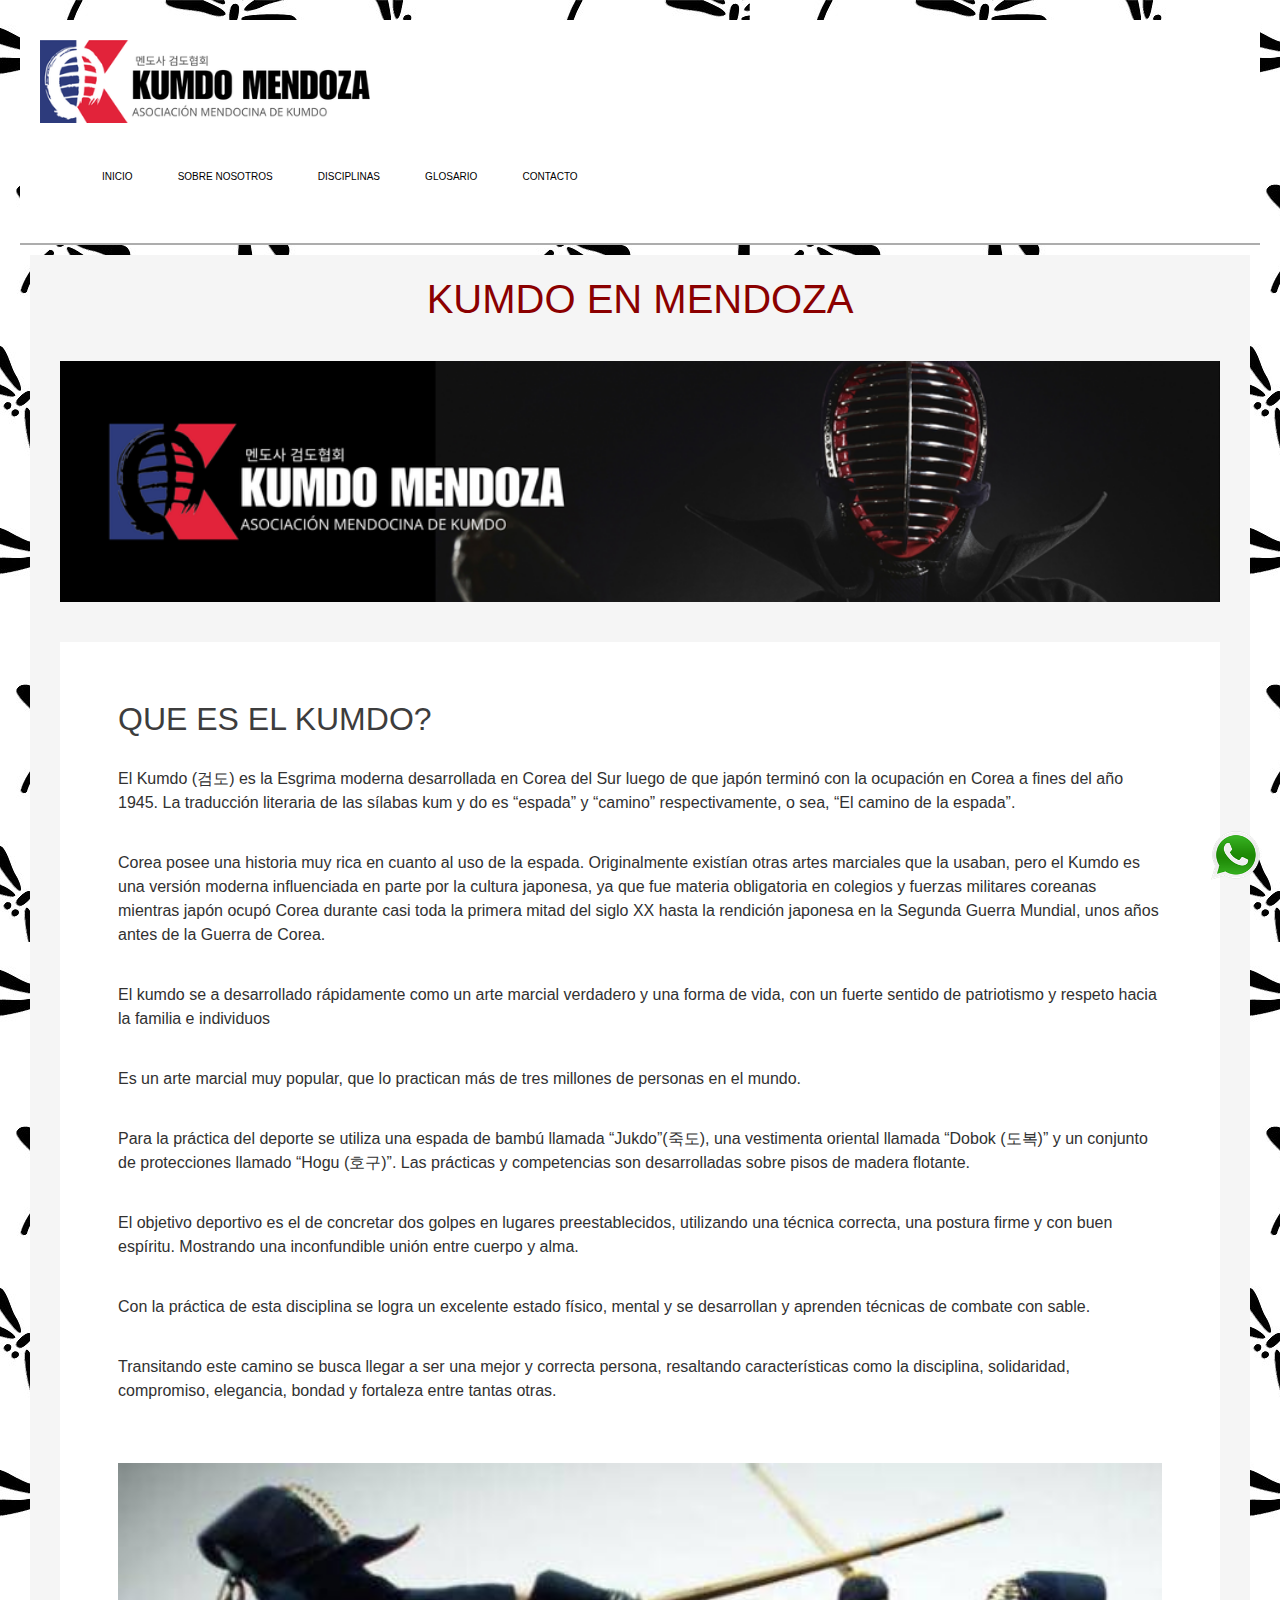
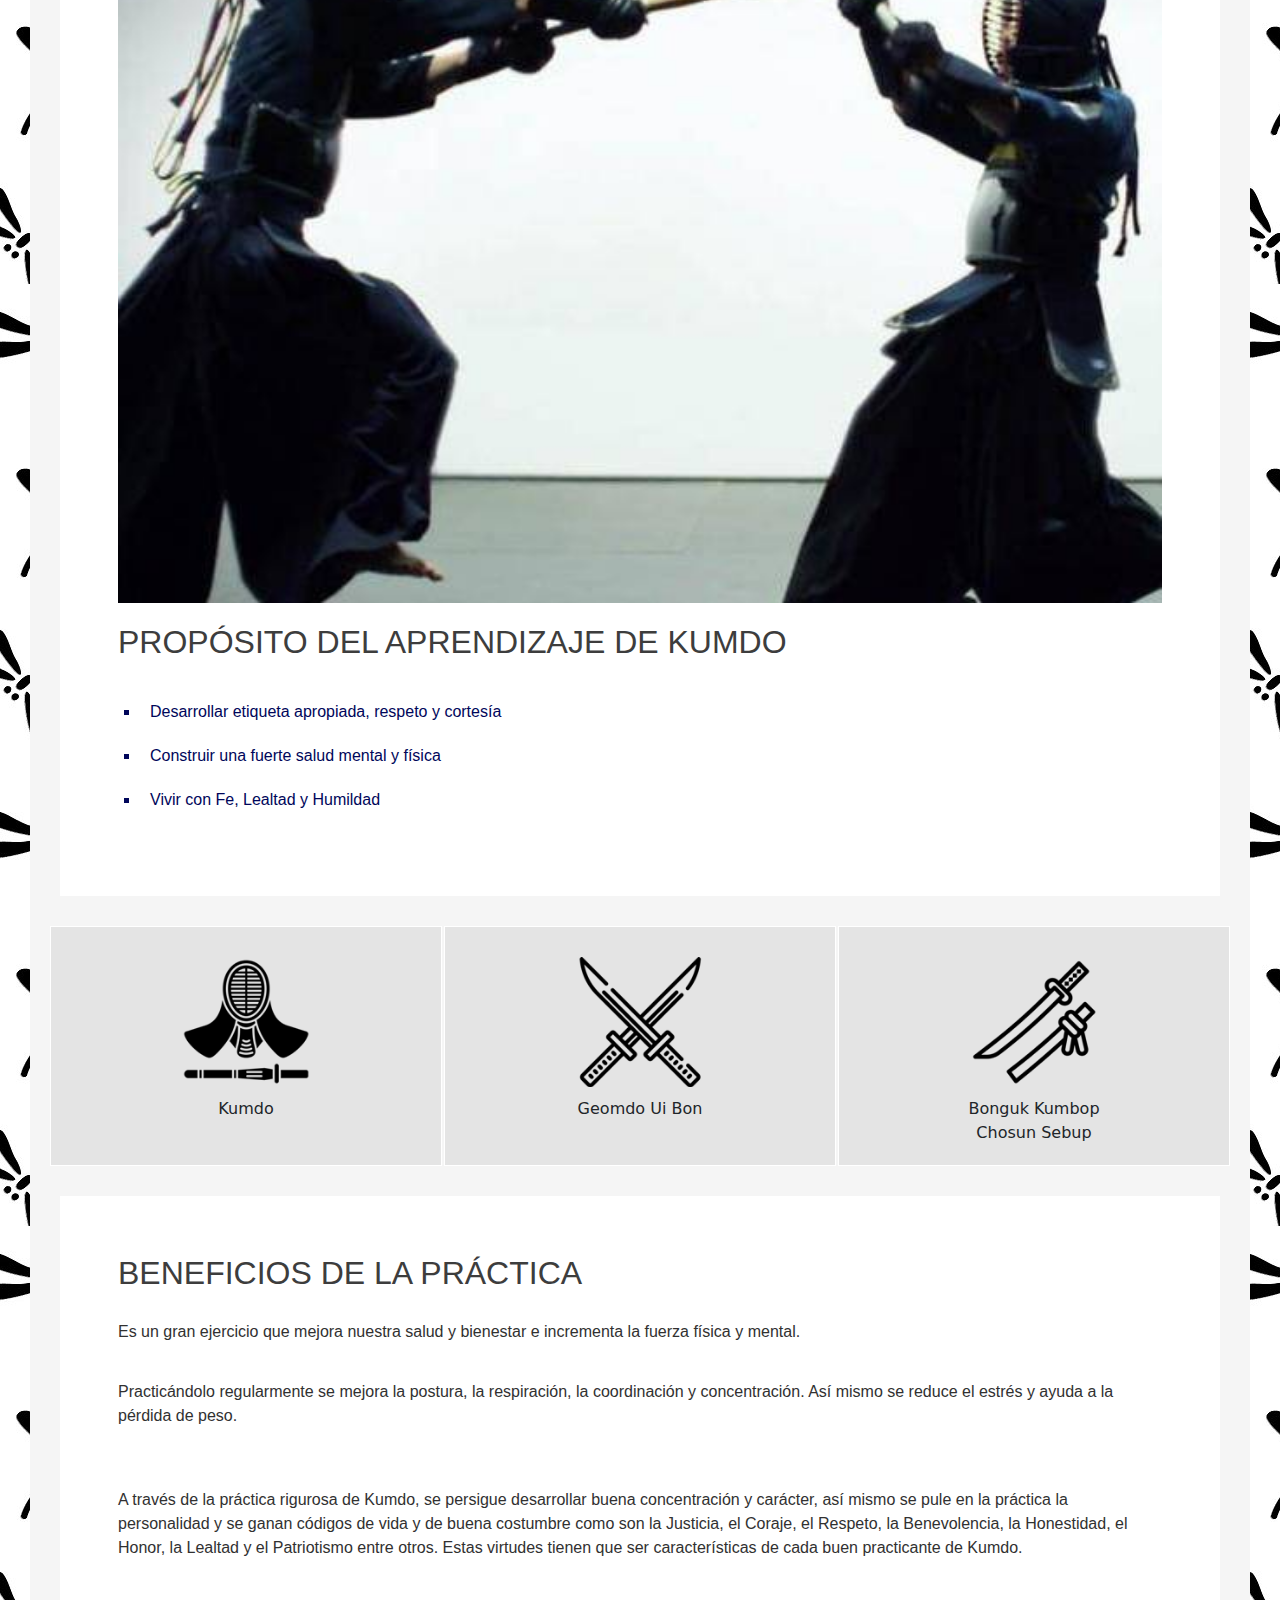
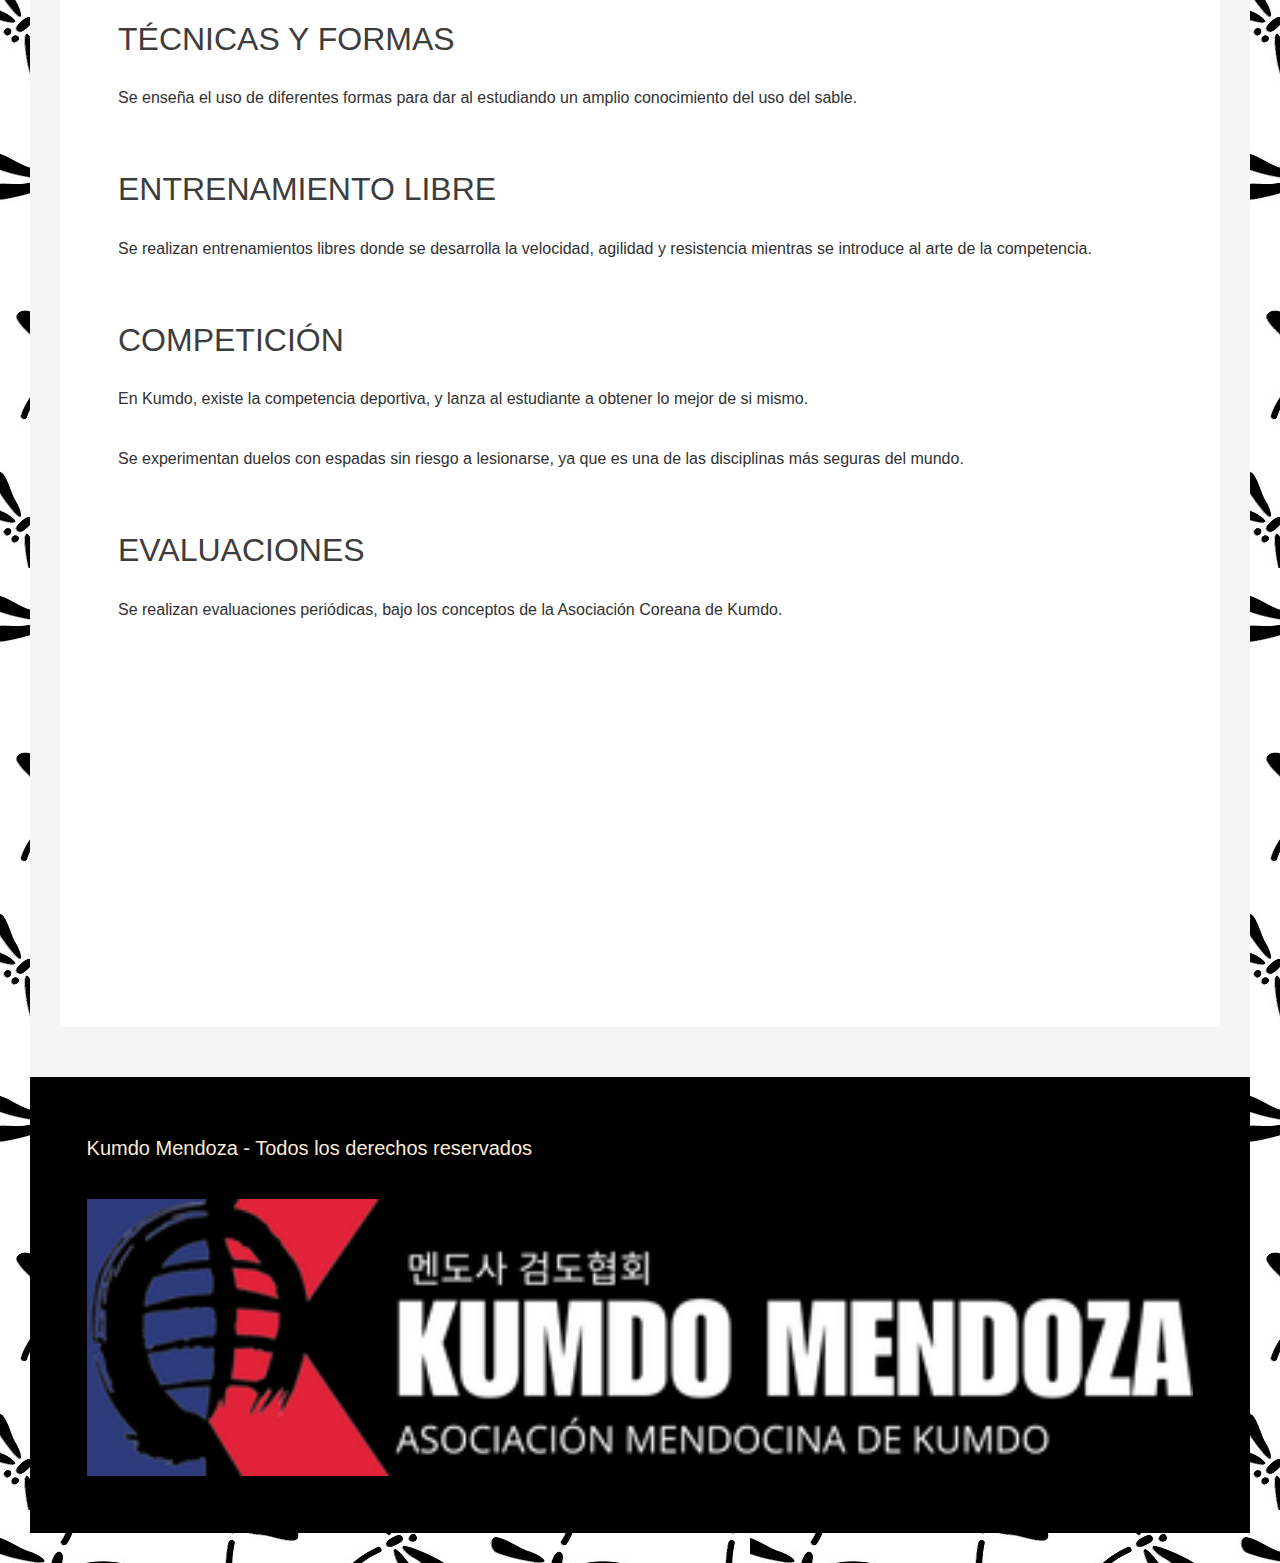
==== index.html @ 564a653b "mi primera version" ====
<!DOCTYPE html>
<html lang="es">
	<head>
	<meta chartset=UTF-8>
	<title>Kumdo Mendoza | CODERHOUSE </title>
    <link href="https://cdn.jsdelivr.net/npm/bootstrap@5.3.3/dist/css/bootstrap.min.css" rel="stylesheet" integrity="sha384-QWTKZyjpPEjISv5WaRU9OFeRpok6YctnYmDr5pNlyT2bRjXh0JMhjY6hW+ALEwIH" crossorigin="anonymous">
	<link rel="stylesheet" type="text/css" href="css/style.css">
	<link rel="icon" type="image/x-icon" href="/img/favicon.png">
	
	<!--Aca iria un comentario-->
	</head>
	<header>
		<div class="navigator">
			<img class="logo" src="img/logo.png" alt="Descripción de la imagen">
			<nav>
				<ul>
					<li><a href="index.html">Inicio</a></li>
					<li><a href="nosotros.html">Sobre Nosotros</a></li>
					<li><a href="disciplinas.html">Disciplinas</a></li>
					<li><a href="glosario.html">Glosario</a></li>
					<li><a href="contacto.html">Contacto</a></li>
				</ul>
			</nav>
		</div>
		<div class="whatsapp"><a href="https://wa.me/5492615533529"><img src="img/whatsapp.png" alt="whatsapp"></a></div>
	</header>
	
		<body>

			<main>
				<section>
					<h1>Kumdo en Mendoza</h1>
					<div class="banner"><img src="img/Home1.png" alt="Descripción de la imagen">
					</div>

					<article>
					<h2>Que es el Kumdo?</h2>
				<p>El Kumdo (검도) es la Esgrima moderna desarrollada en Corea del Sur luego de que japón terminó con la ocupación en Corea a fines del año 1945. La traducción literaria de las sílabas kum y do es “espada” y “camino” respectivamente, o sea, “El camino de la espada”.</p>
				<p>Corea posee una historia muy rica en cuanto al uso de la espada. Originalmente existían otras artes marciales que la usaban, pero el Kumdo es una versión moderna influenciada en parte por la cultura japonesa, ya que fue materia obligatoria en colegios y fuerzas militares coreanas mientras japón ocupó Corea durante casi toda la primera mitad del siglo XX hasta la rendición japonesa en la Segunda Guerra Mundial, unos años antes de la Guerra de Corea.</p>
				<p>El kumdo se a desarrollado rápidamente como un arte marcial verdadero y una forma de vida, con un fuerte sentido de patriotismo y respeto hacia la familia e individuos</p>
				<p>Es un arte marcial muy popular, que lo practican más de tres millones de personas en el mundo.</p>
				<p>Para la práctica del deporte se utiliza una espada de bambú llamada “Jukdo”(죽도), una vestimenta oriental llamada “Dobok (도복)” y un conjunto de protecciones llamado “Hogu (호구)”. Las prácticas y competencias son desarrolladas sobre pisos de madera flotante.</p>
				<p>El objetivo deportivo es el de concretar dos golpes en lugares preestablecidos, utilizando una técnica correcta, una postura firme y con buen espíritu. Mostrando una inconfundible unión entre cuerpo y alma.</p>
				<p>Con la práctica de esta disciplina se logra un excelente estado físico, mental y se desarrollan y aprenden técnicas de combate con sable.</p>
				<p>Transitando este camino se busca llegar a ser una mejor y correcta persona, resaltando características como la disciplina, solidaridad, compromiso, elegancia, bondad y fortaleza entre tantas otras.</p>
				<br>
				<img src="img/46794-kendo-kendo-3 (2).jpg" alt="Descripción de la imagen"><br>
				
					<h2>Propósito del aprendizaje de Kumdo</h2>
					<ul style="list-style-type:square;">
							<li>Desarrollar etiqueta apropiada, respeto y cortesía</li>
							<li>Construir una fuerte salud mental y física</li>
							<li>Vivir con Fe, Lealtad y Humildad</li>
					</ul>
				</article>

				<div class="grid-container">
					<div class="grid-item"><a href="disciplinas.html/#kumdo"><img class="icon" src="img/kendoico.png" alt="Descripción de la imagen"></a><br>Kumdo</div>
					<div class="grid-item"><a href="disciplinas.html/#bon"><img class="icon" src="img/bgkb.png" alt="Descripción de la imagen"></a><br>Geomdo Ui Bon</div>
					<div class="grid-item"><a href="disciplinas.html/#sable"><img class="icon" src="img/katana.png" alt="Descripción de la imagen"></a><br>Bonguk Kumbop<br>Chosun Sebup</div>
				</div>
				<article>
					<h2>Beneficios de la práctica</h2>
						<p>Es un gran ejercicio que mejora nuestra salud y bienestar e incrementa la fuerza física y mental.</p>
						<p>Practicándolo regularmente se mejora la postura, la respiración, la coordinación y concentración. Así mismo se reduce el estrés y ayuda a la pérdida de peso.</p>	<br>
						<p>A través de la práctica rigurosa de Kumdo, se persigue desarrollar buena concentración y carácter, así mismo se pule en la práctica la personalidad y se ganan códigos de vida y de buena costumbre como son la Justicia, el Coraje, el Respeto, la Benevolencia, la Honestidad, el Honor, la Lealtad y el Patriotismo entre otros. Estas virtudes tienen que ser características de cada buen practicante de Kumdo.</p>
						<br>
					<h2>Técnicas y Formas</h2>
						<p>Se enseña el uso de diferentes formas para dar al estudiando un amplio conocimiento del uso del sable.</p>
						<br>
					<h2>Entrenamiento Libre</h2>
						<p>Se realizan entrenamientos libres donde se desarrolla la velocidad, agilidad y resistencia mientras se introduce al arte de la competencia.</p>
						<br>
					<h2>Competición</h2>
						<p>En Kumdo, existe la competencia deportiva, y lanza al estudiante a obtener lo mejor de si mismo.</p>
						<p>Se experimentan duelos con espadas sin riesgo a lesionarse, ya que es una de las disciplinas más seguras del mundo.</p>
						<br>
					<h2>Evaluaciones</h2>
						<p>Se realizan evaluaciones periódicas, bajo los conceptos de la Asociación Coreana de Kumdo.</p>
						<br>
						<iframe class="video" width="500px" height="300" src="https://www.youtube.com/embed/yuNVW8XK_2s" title="Seminario de Kumdo en Mendoza" frameborder="0" allow="accelerometer; autoplay; clipboard-write; encrypted-media; gyroscope; picture-in-picture; web-share" referrerpolicy="strict-origin-when-cross-origin" allowfullscreen></iframe>

				</article>

				<div>

			</div>
		</section>
			<!-- Fin de la sección principal -->
			<footer>
				<div>
					<p style="font-size:20px; color:antiquewhite;"> Kumdo Mendoza - Todos los derechos reservados</p>
					<img src="img/logo_black.png" alt="Descripción de la imagen">
				</div>

				<script src="https://cdn.jsdelivr.net/npm/bootstrap@5.3.3/dist/js/bootstrap.bundle.min.js" integrity="sha384-YvpcrYf0tY3lHB60NNkmXc5s9fDVZLESaAA55NDzOxhy9GkcIdslK1eN7N6jIeHz" crossorigin="anonymous"></script>

			</footer>
				</body>
				</html>
</html>
---- css/style.css ----
/*Reset CSS*/
* {
    padding: 10px;
    margin: 0%;
    box-sizing:border-box;
}

.nanum-pen-script-regular {
    font-family: "Nanum Pen Script", cursive;
    font-weight: 400;
    font-style: normal;
}

@font-face {
    font-family: 'delaney'; 
    src: url('/fonts/DELANEY.TTF');
}

.font{
    font-family: 'delaney', sans-serif;

}

/*Menu*/
.navigator {
    display: block;
    align-content: center;
}

.logo {
    width: 350px;

}

nav {
    display: flex;
    flex-direction:row;
    padding: 20px;
}
nav ul li {
    display: inline;
}

nav a{
    text-decoration:none;
    font-size: 10px;
    color: black;
    text-transform: uppercase;
    font-family: sans-serif;
    font-weight: 300;
}

nav a:hover{
    font-size: 12px;
    color: darkred;
}

.whatsapp{
    position:fixed;
    bottom: 0px;
    right: 10px;
    width: 90px;
    height: auto;
}

.whatsapp:hover{
    border: solid black 1px;
}


header{
    display: flex;
    border-bottom: solid rgb(173, 173, 173) 2px;
    background-color: rgb(255, 255, 255);
    width: 100%;
    margin: 0%;
    padding: 0%;
}

img {
    width: 100%;
    height: auto;
}

.icon {
    width: 150px;
    height: auto;
}


/*Colores para textos*/
h1{ 
    color: darkred;
    text-transform: uppercase;
    text-align: center;
    font-family: Impact, Haettenschweiler, 'Arial Narrow Bold', sans-serif;
    font-weight: 400;
}
h2{ 
    color: rgb(61, 61, 61);
    text-transform: uppercase;
    font-family: Impact, Haettenschweiler, 'Arial Narrow Bold', sans-serif;
    font-weight: 400;
}

h3{ 
    text-transform: uppercase;
    font-family: Impact, Haettenschweiler, 'Arial Narrow Bold', sans-serif;
    font-weight: 200;
}

p {
    color: rgb(49, 49, 49);
    font-size: 16px;
    font-family: sans-serif;
    font-weight: 400;
}

li{
    color: rgb(0, 6, 90);
    font-size: 16px;
    font-family: sans-serif;
    font-weight: 400;
}


/*background colores*/
section{
    background-color: whitesmoke;
}

body{
    background-image: url("/img/bkg.jpg");
}

article{
    background-color: white;
    margin: 20px;
    padding: 4%; 
}

footer{
    background-color: black;
    margin:0px;
    padding: 3%;
    width: 100%;
    }

/*tablas*/
table{
        text-align: center;
}
th{
    border-color: black;
    background-color: darkslategray;
    color: rgb(255, 255, 255);
    font-size: 18px;
    font-family: sans-serif;
    font-weight: 400; 
}
tr{
    color: rgb(49, 49, 49);
    font-size: 16px;
    font-family: sans-serif;
    font-weight: 400; 
}
tr:nth-child(even){
    background-color: #b9b9b9
}

.banner{
    display: inline-block;
    align-items: center;
    width: 100%;
    height: auto;
}

.contacto{
    text-align: center;
}

.grid-container{
    display: grid;
    grid-template-columns: 1fr 1fr 1fr;
    grid-template-rows: auto;
    gap: 2px;
    justify-content: space-between;
    align-content: space-around;
}

.grid-item{
    background-color: #e4e4e4;
    border: solid 1px #fff;
    padding: 20px;
    text-align: center;
}


.grid-item:hover{
    background-color: #cccccc;
    border: dotted 1px #1f1f1f;
}


.grid-media{
    display: grid;
    grid-template-columns: repeat(4,1fr);
    grid-template-rows: auto;
    gap: 2px;
    justify-content: space-between;
    align-content: space-around;
}

.media-item-1{
background-color: #cccccc;
grid-column: 1/3;
}
.media-item-2{
    background-color: #cccccc;
    grid-column: 3/5;
    }

.media-item-3{
    background-color: #cccccc;
    grid-column: 1/2;
        }

.media-item-4{
    background-color: #cccccc;
    grid-column: 2/5;
}
.media-item-5{
    background-color: #cccccc;
    grid-column: 1/4;
}
.media-item-6{
    background-color: #cccccc;
    grid-column: 4/5;
}


/*iframe map*/
    .gmap_iframe {
        width:100%;
        height:400px;
    }

    .video{
        justify-items: center;
    }

    @media (max-width: 800px) {
        img {
            width: 75%;
        }
        .logo {
            width: 50%;
        } 
        .icon {
            width: 100px;
            height: auto;
        }
        .grid-container{
            display: grid;
            grid-template-columns: 1fr;
            grid-template-rows: repeat(3,200px);
            justify-content: center;        
        }
    
    }
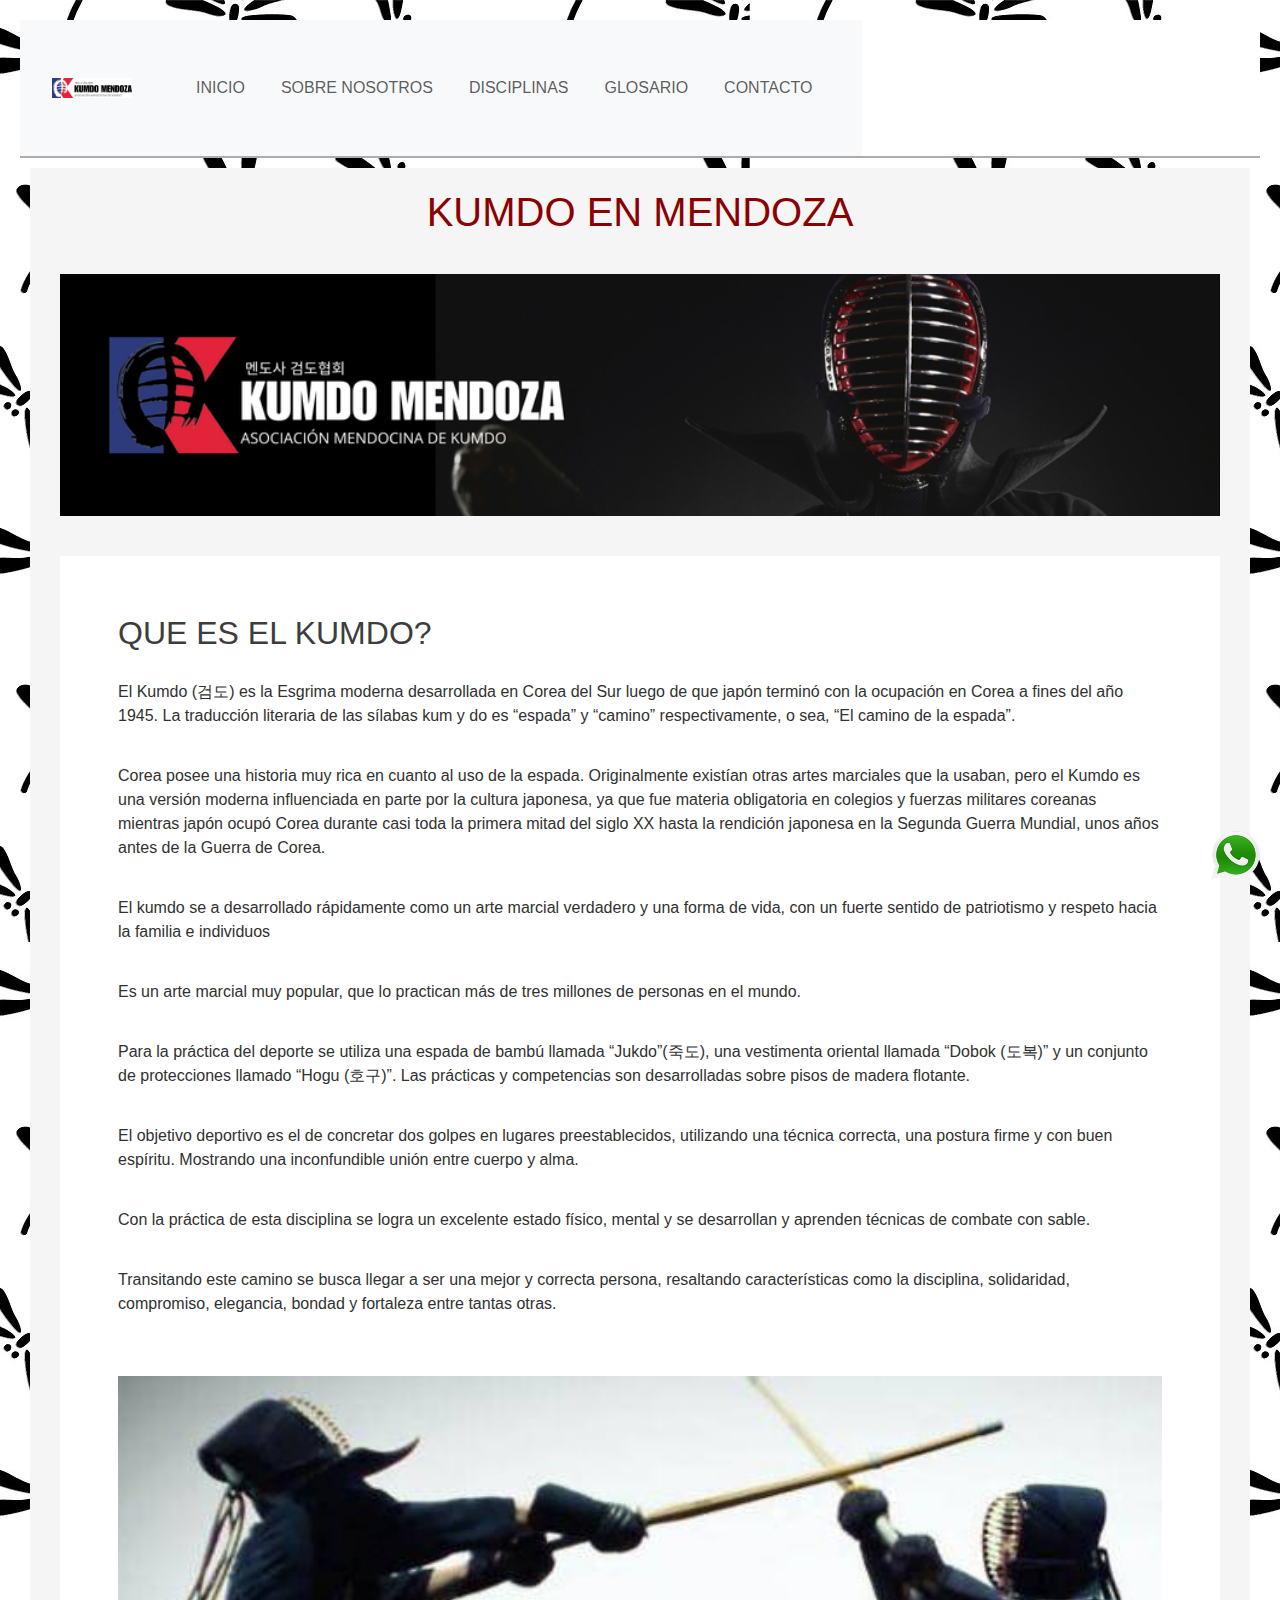
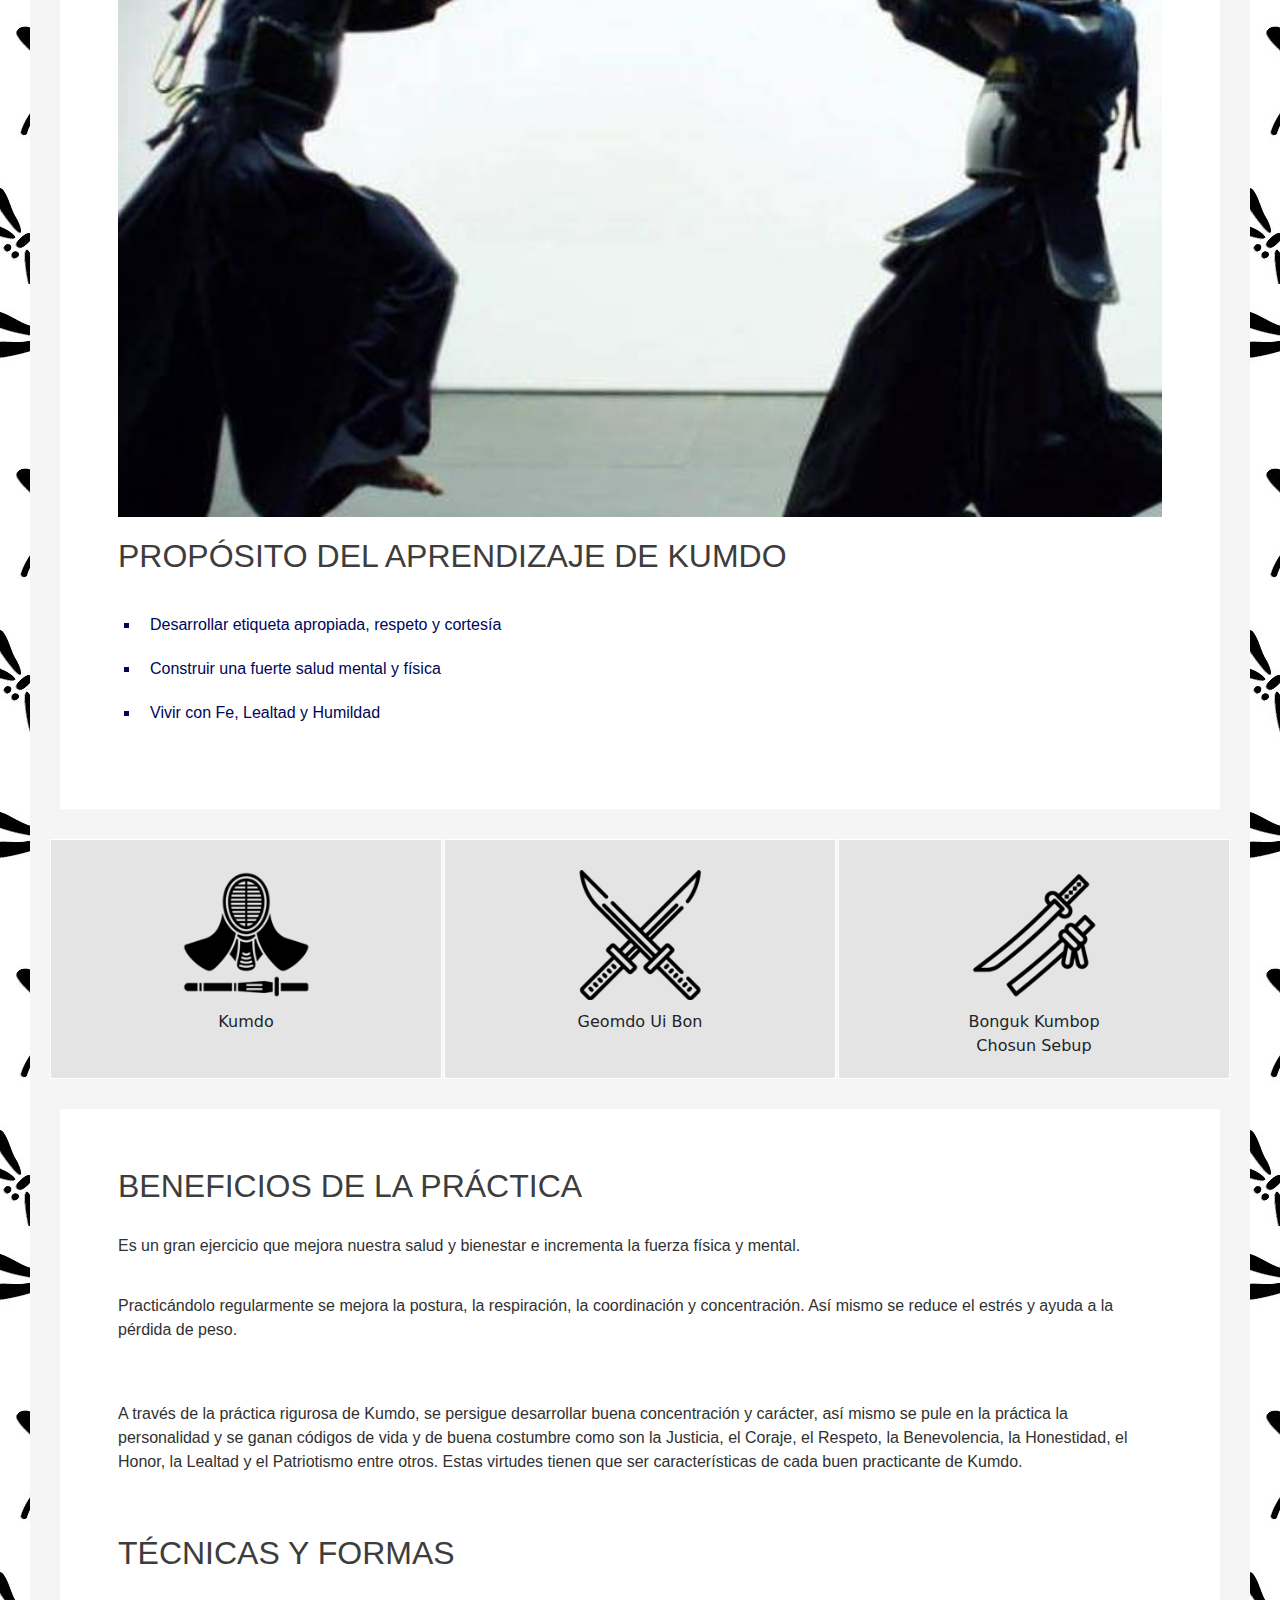
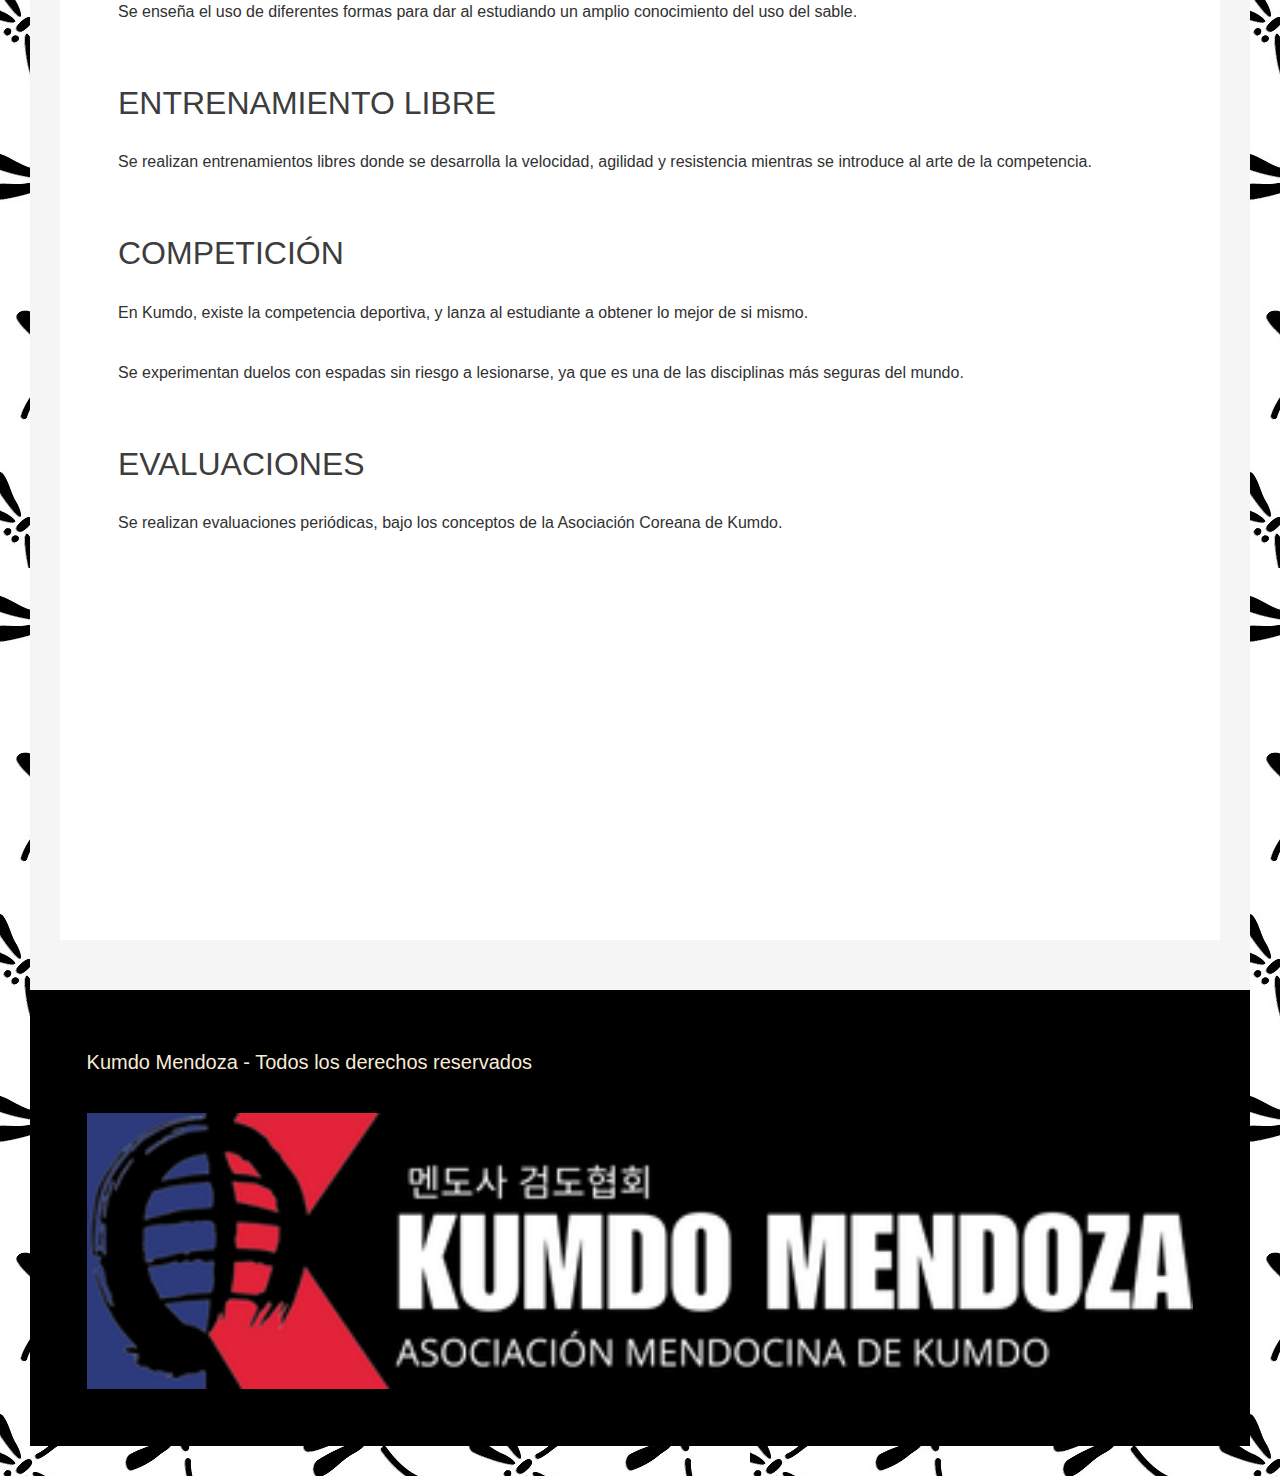
==== commit 8b593c08: "nav modificado" ====
--- a/index.html
+++ b/index.html
@@ -10,18 +10,38 @@
 	<!--Aca iria un comentario-->
 	</head>
 	<header>
-		<div class="navigator">
-			<img class="logo" src="img/logo.png" alt="Descripción de la imagen">
-			<nav>
-				<ul>
-					<li><a href="index.html">Inicio</a></li>
-					<li><a href="nosotros.html">Sobre Nosotros</a></li>
-					<li><a href="disciplinas.html">Disciplinas</a></li>
-					<li><a href="glosario.html">Glosario</a></li>
-					<li><a href="contacto.html">Contacto</a></li>
-				</ul>
-			</nav>
-		</div>
+		<nav class="navbar navbar-expand-lg navbar-light bg-light">
+            <div class="container-fluid">
+                <!-- Logo -->
+                <a class="navbar-brand" href="index.html">
+                    <img src="img/logo.png" alt="Descripción de la imagen" class="" style="height: 40px;">
+                </a>
+                <!-- Botón del menú hamburguesa -->
+                <button class="navbar-toggler" type="button" data-bs-toggle="collapse" data-bs-target="#navbarNav" aria-controls="navbarNav" aria-expanded="false" aria-label="Toggle navigation">
+                    <span class="navbar-toggler-icon"></span>
+                </button>
+                <!-- Menú de navegación -->
+                <div class="collapse navbar-collapse" id="navbarNav">
+                    <ul class="navbar-nav ms-auto">
+                        <li class="nav-item">
+                            <a class="nav-link" href="index.html">Inicio</a>
+                        </li>
+                        <li class="nav-item">
+                            <a class="nav-link" href="nosotros.html">Sobre Nosotros</a>
+                        </li>
+                        <li class="nav-item">
+                            <a class="nav-link" href="disciplinas.html">Disciplinas</a>
+                        </li>
+                        <li class="nav-item">
+                            <a class="nav-link" href="glosario.html">Glosario</a>
+                        </li>
+                        <li class="nav-item">
+                            <a class="nav-link" href="contacto.html">Contacto</a>
+                        </li>
+                    </ul>
+                </div>
+            </div>
+        </nav>
 		<div class="whatsapp"><a href="https://wa.me/5492615533529"><img src="img/whatsapp.png" alt="whatsapp"></a></div>
 	</header>
 	
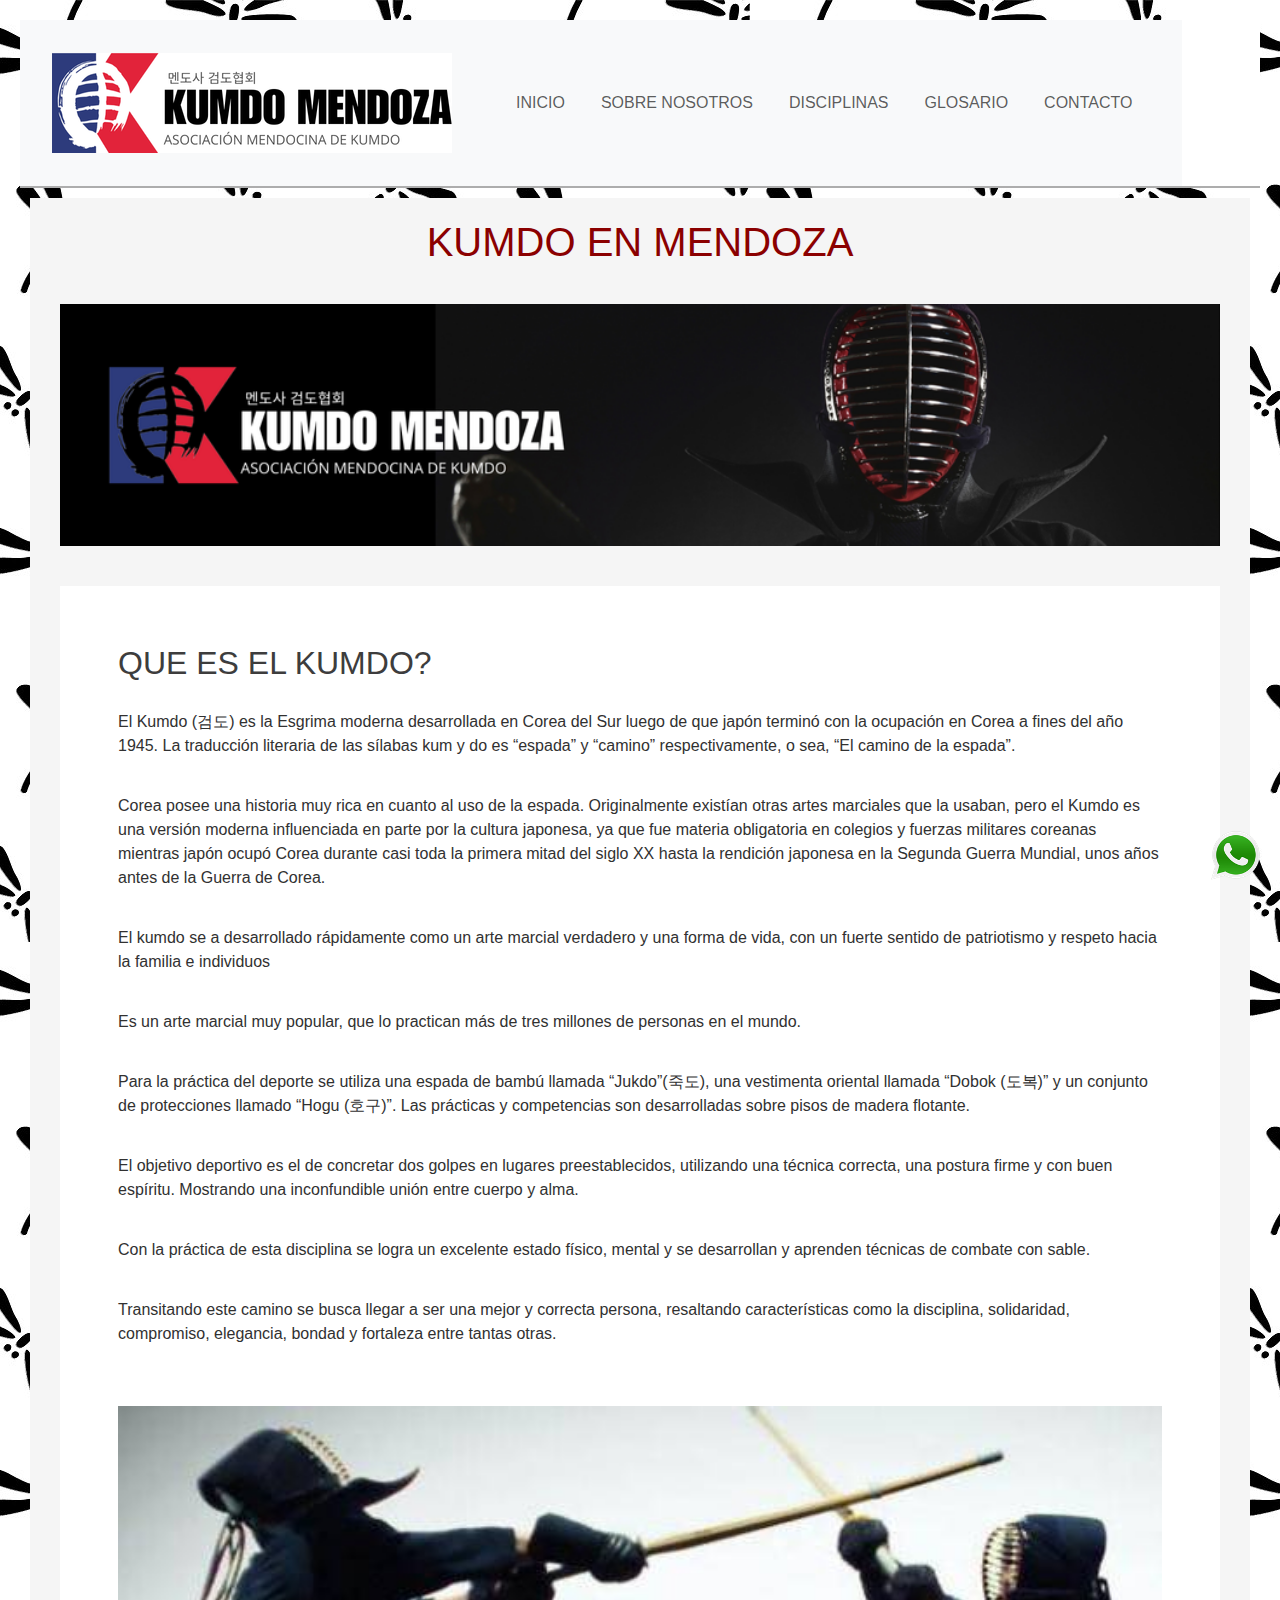
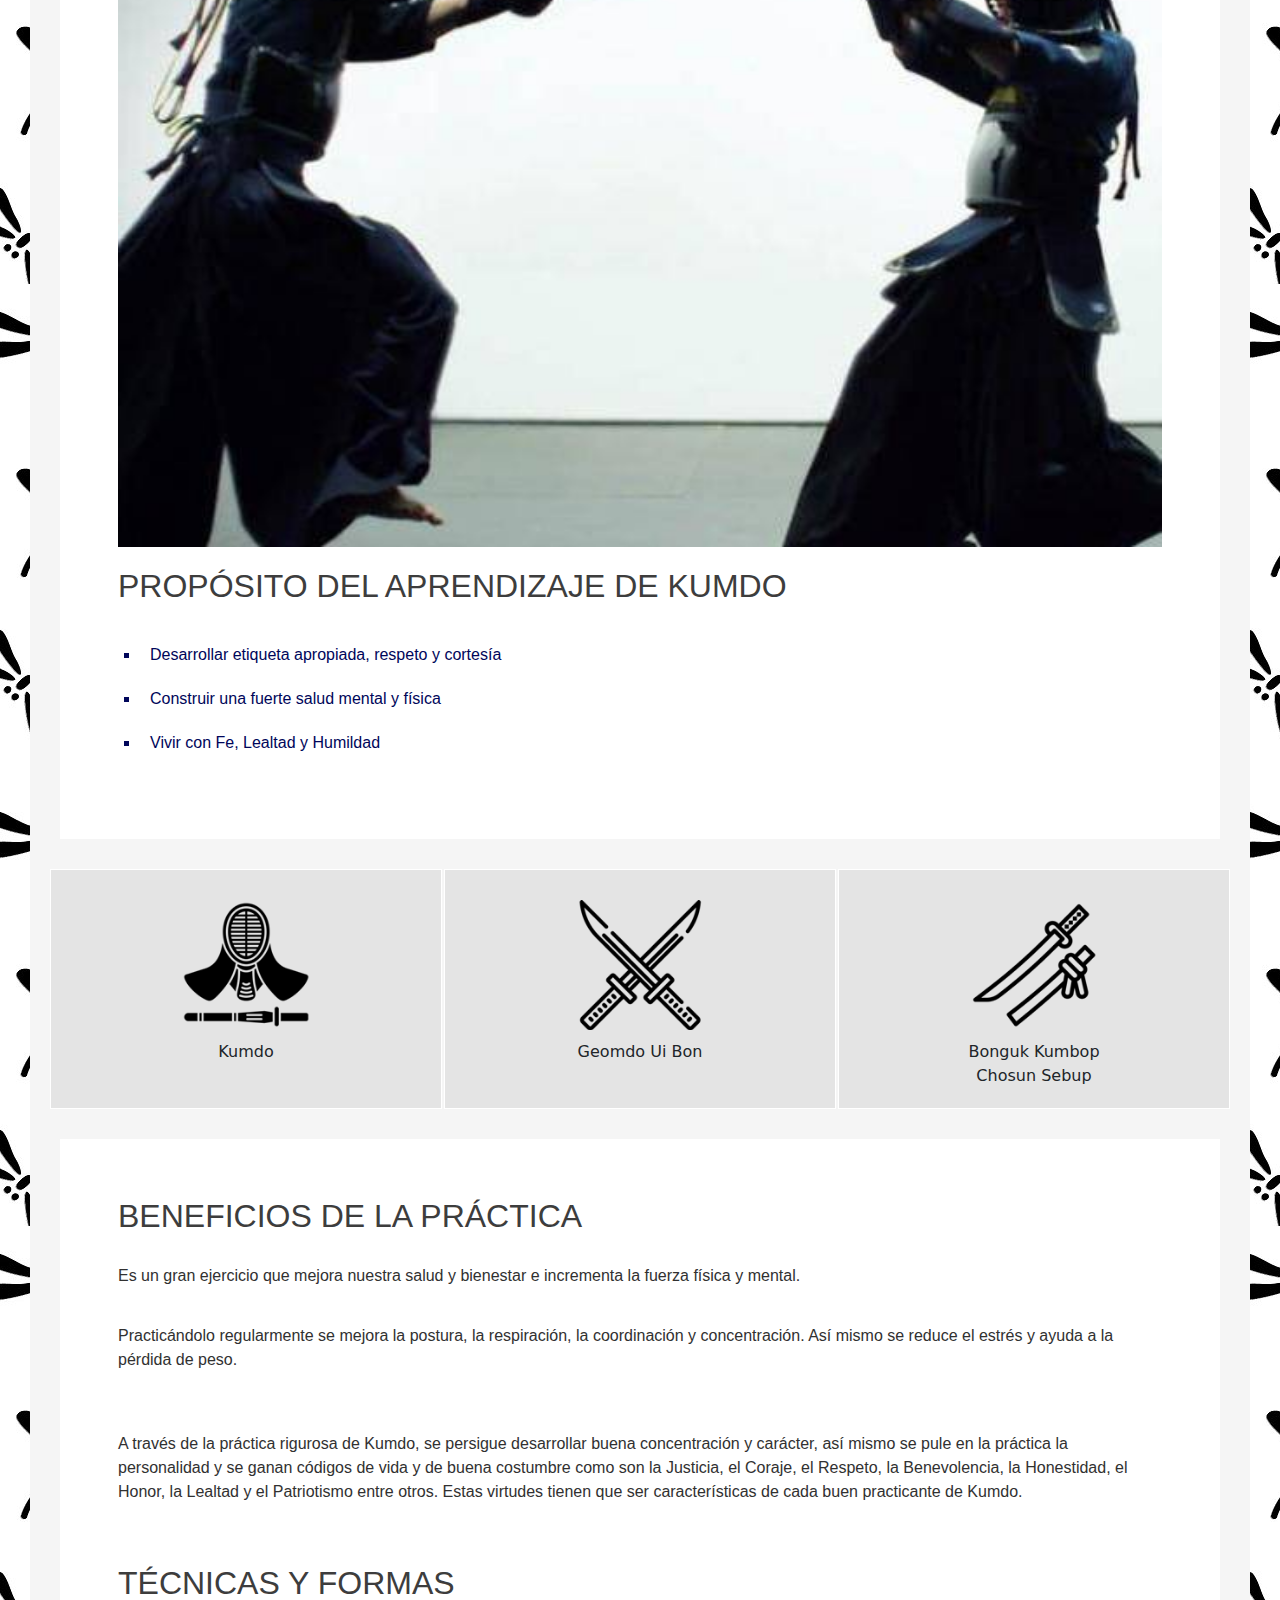
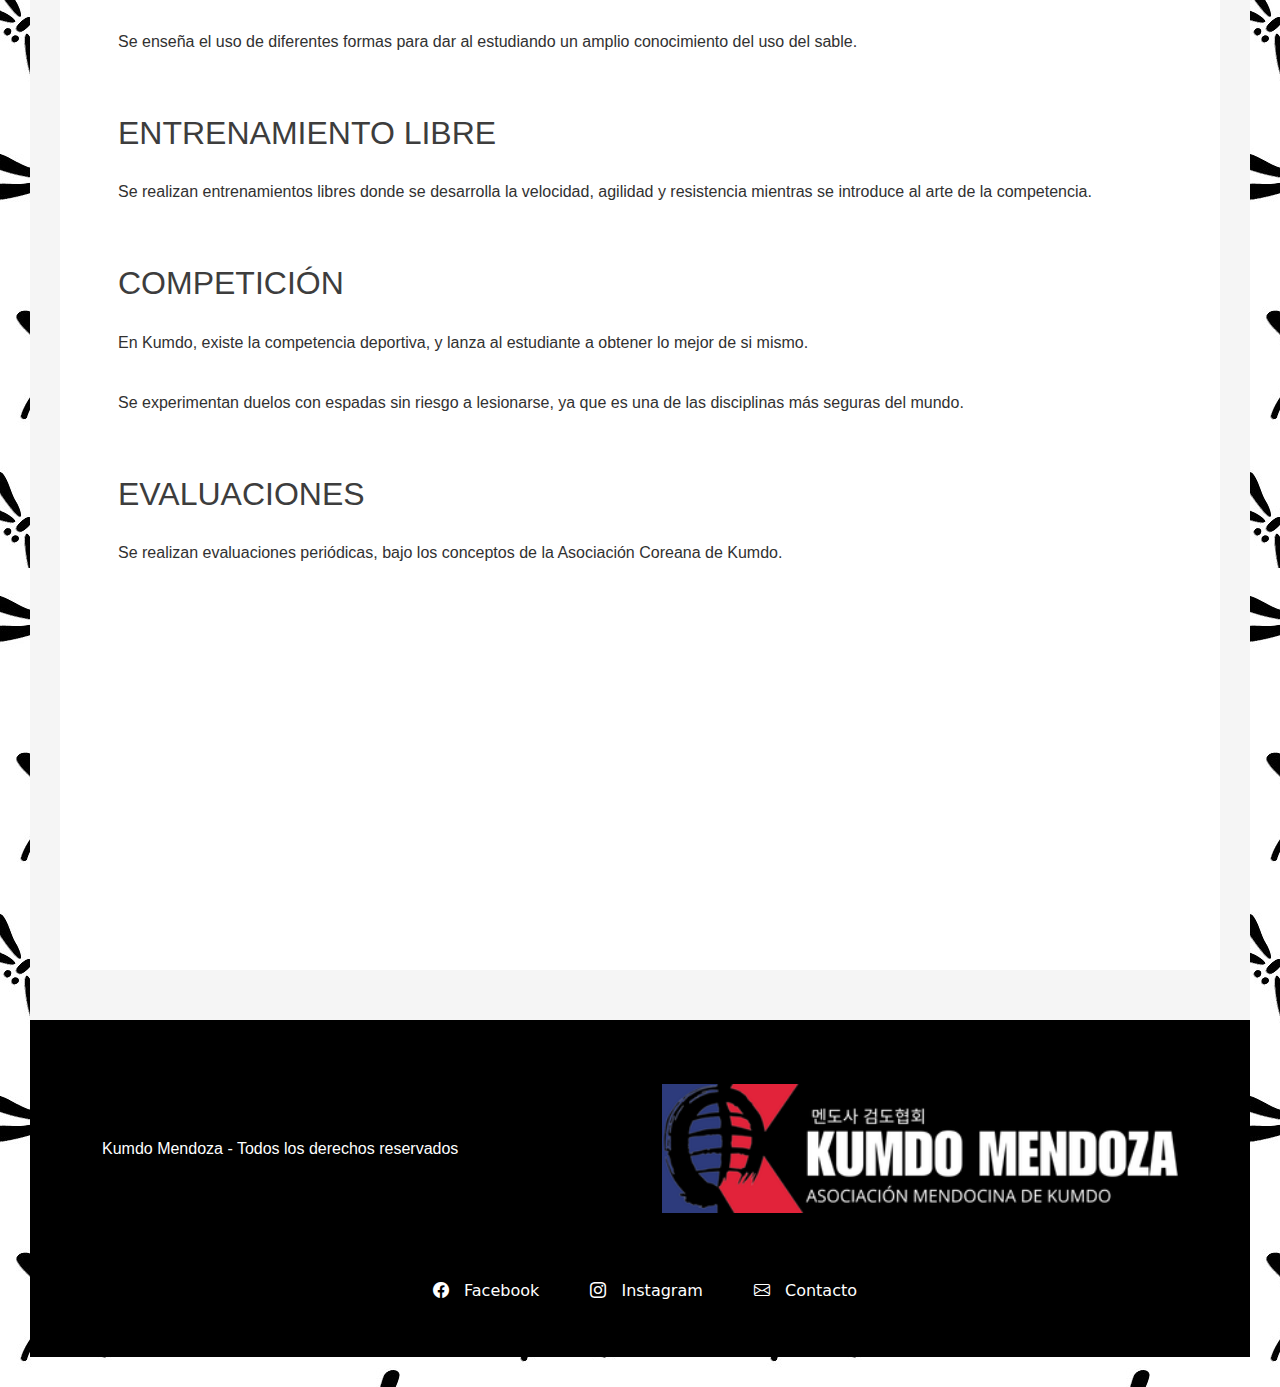
==== commit de081195: "footer responsive" ====
--- a/index.html
+++ b/index.html
@@ -12,16 +12,16 @@
 	<header>
 		<nav class="navbar navbar-expand-lg navbar-light bg-light">
             <div class="container-fluid">
-                <!-- Logo -->
-                <a class="navbar-brand" href="index.html">
-                    <img src="img/logo.png" alt="Descripción de la imagen" class="" style="height: 40px;">
+
+				<a class="navbar-brand" href="index.html">
+                    <img src="img/logo.png" alt="Descripción de la imagen">
                 </a>
-                <!-- Botón del menú hamburguesa -->
-                <button class="navbar-toggler" type="button" data-bs-toggle="collapse" data-bs-target="#navbarNav" aria-controls="navbarNav" aria-expanded="false" aria-label="Toggle navigation">
+
+				<button class="navbar-toggler" type="button" data-bs-toggle="collapse" data-bs-target="#navbarNav" aria-controls="navbarNav" aria-expanded="false" aria-label="Toggle navigation">
                     <span class="navbar-toggler-icon"></span>
                 </button>
-                <!-- Menú de navegación -->
-                <div class="collapse navbar-collapse" id="navbarNav">
+
+				<div class="collapse navbar-collapse" id="navbarNav">
                     <ul class="navbar-nav ms-auto">
                         <li class="nav-item">
                             <a class="nav-link" href="index.html">Inicio</a>
@@ -107,15 +107,39 @@
 			</div>
 		</section>
 			<!-- Fin de la sección principal -->
-			<footer>
-				<div>
-					<p style="font-size:20px; color:antiquewhite;"> Kumdo Mendoza - Todos los derechos reservados</p>
-					<img src="img/logo_black.png" alt="Descripción de la imagen">
+			<footer class="bg-black text-white py-4">
+				<div class="container">
+
+					<div class="row align-items-center">
+						<div class="col-md-6 text-center text-md-start mb-3 mb-md-0">
+							<p class="mb-0 text-white">Kumdo Mendoza - Todos los derechos reservados</p>
+						</div>
+						<div class="col-md-6 text-center text-md-end">
+							<img src="img/logo_black.png" alt="Logo Kumdo Mendoza">
+						</div>
+					</div>
+			
+					<div class="row mt-3">
+						<div class="col text-center">
+							<a href="https://www.facebook.com/KumdoMendoza/" class="text-white me-3" style="text-decoration: none;">
+								<i class="bi bi-facebook"></i> Facebook
+							</a>
+							<a href="https://www.facebook.com/KumdoMendoza/" class="text-white me-3" style="text-decoration: none;">
+								<i class="bi bi-instagram"></i> Instagram
+							</a>
+							<a href="mailto:infokumdomza@gmail.com" class="text-white" style="text-decoration: none;">
+								<i class="bi bi-envelope"></i> Contacto
+							</a>
+						</div>
+					</div>
 				</div>
+			</footer>
+			
 
-				<script src="https://cdn.jsdelivr.net/npm/bootstrap@5.3.3/dist/js/bootstrap.bundle.min.js" integrity="sha384-YvpcrYf0tY3lHB60NNkmXc5s9fDVZLESaAA55NDzOxhy9GkcIdslK1eN7N6jIeHz" crossorigin="anonymous"></script>
+			<script src="https://cdn.jsdelivr.net/npm/bootstrap@5.3.3/dist/js/bootstrap.bundle.min.js" integrity="sha384-YvpcrYf0tY3lHB60NNkmXc5s9fDVZLESaAA55NDzOxhy9GkcIdslK1eN7N6jIeHz" crossorigin="anonymous"></script>
 
-			</footer>
+			<link href="https://cdn.jsdelivr.net/npm/bootstrap-icons/font/bootstrap-icons.css" rel="stylesheet">
+			
 				</body>
 				</html>
 </html>
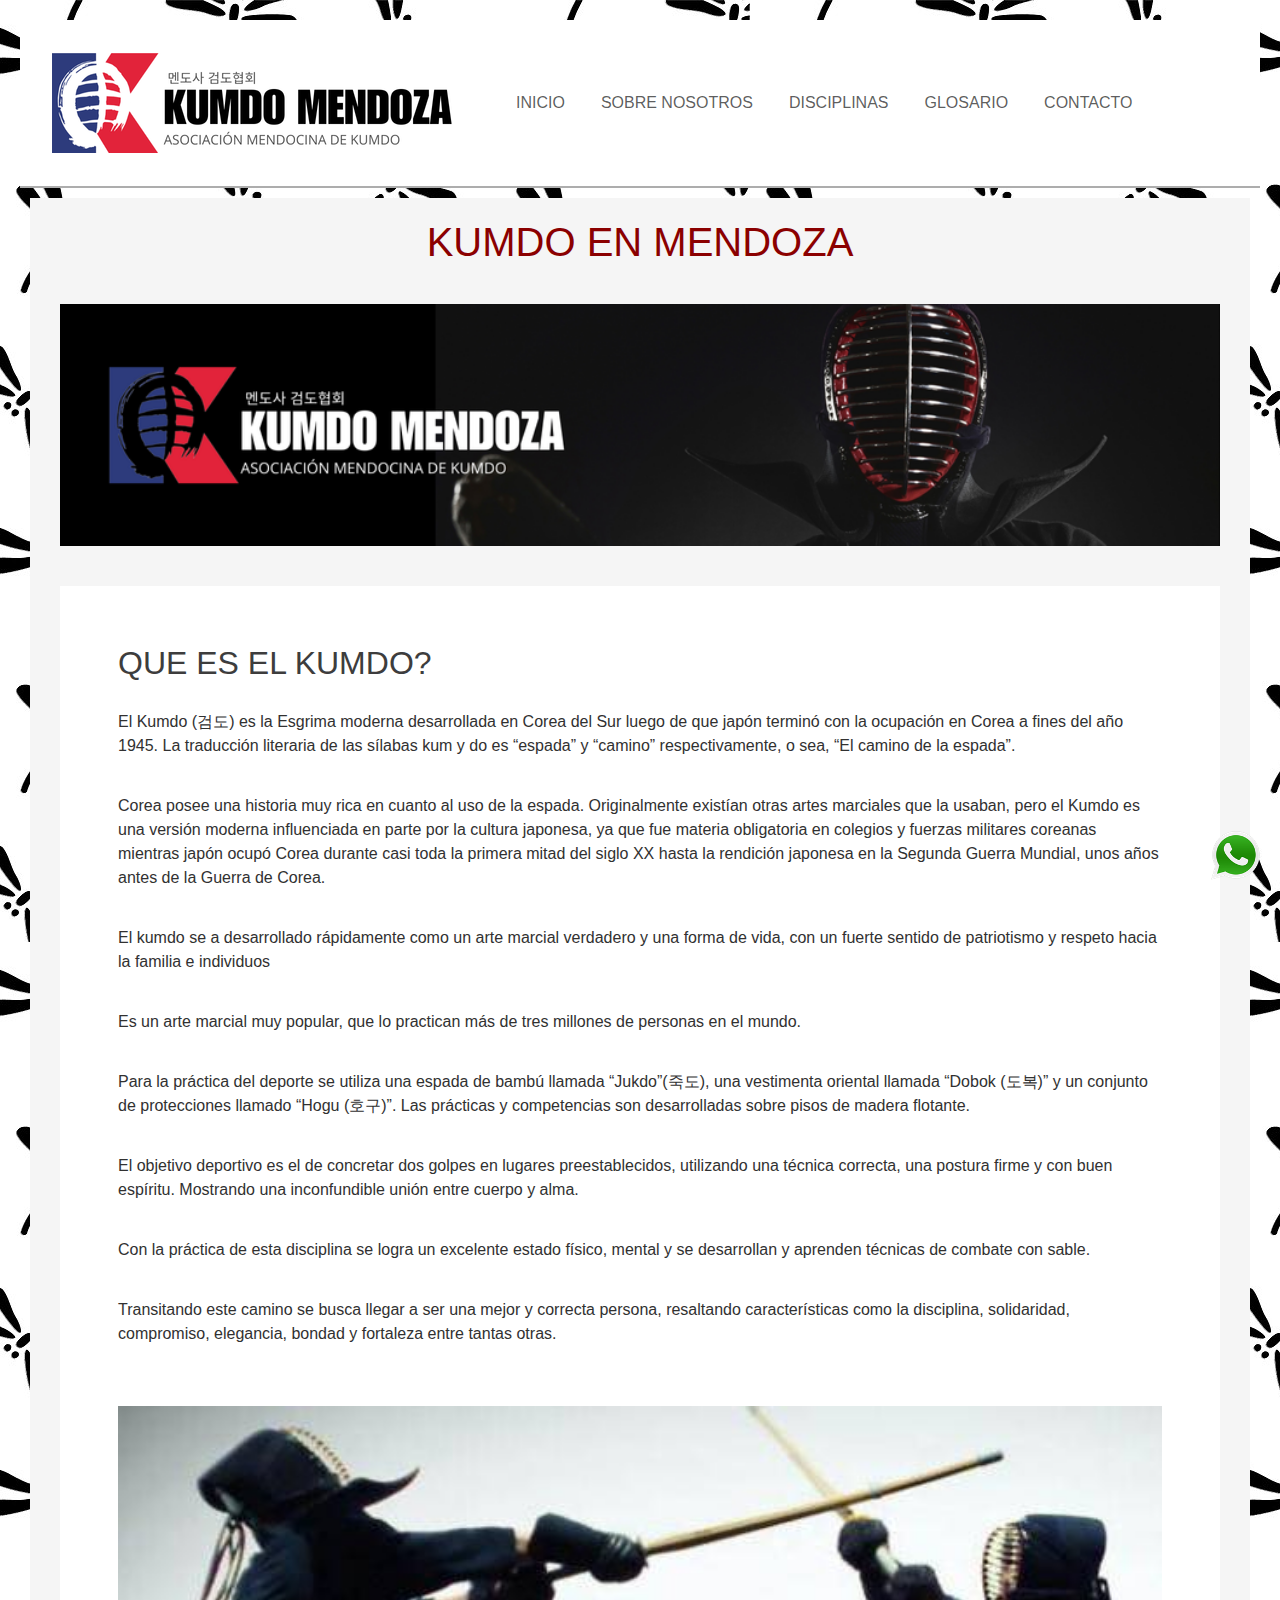
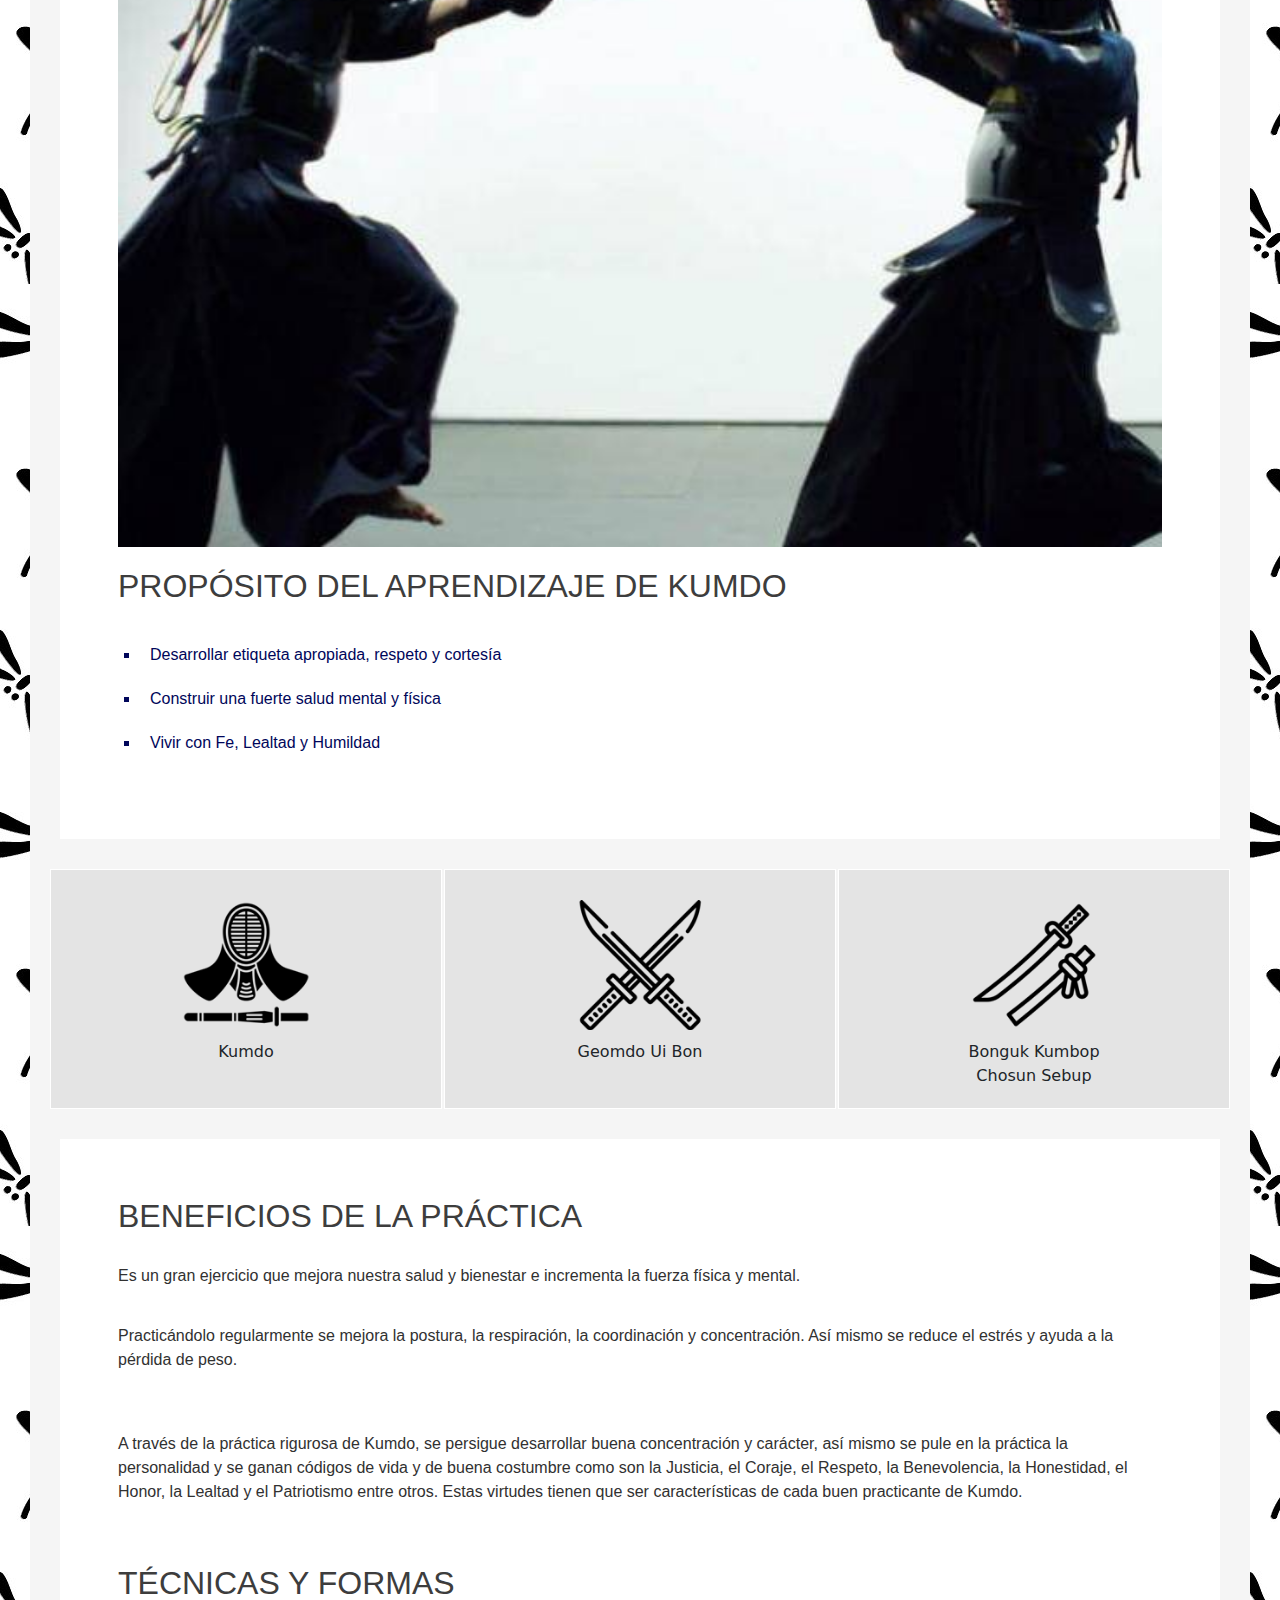
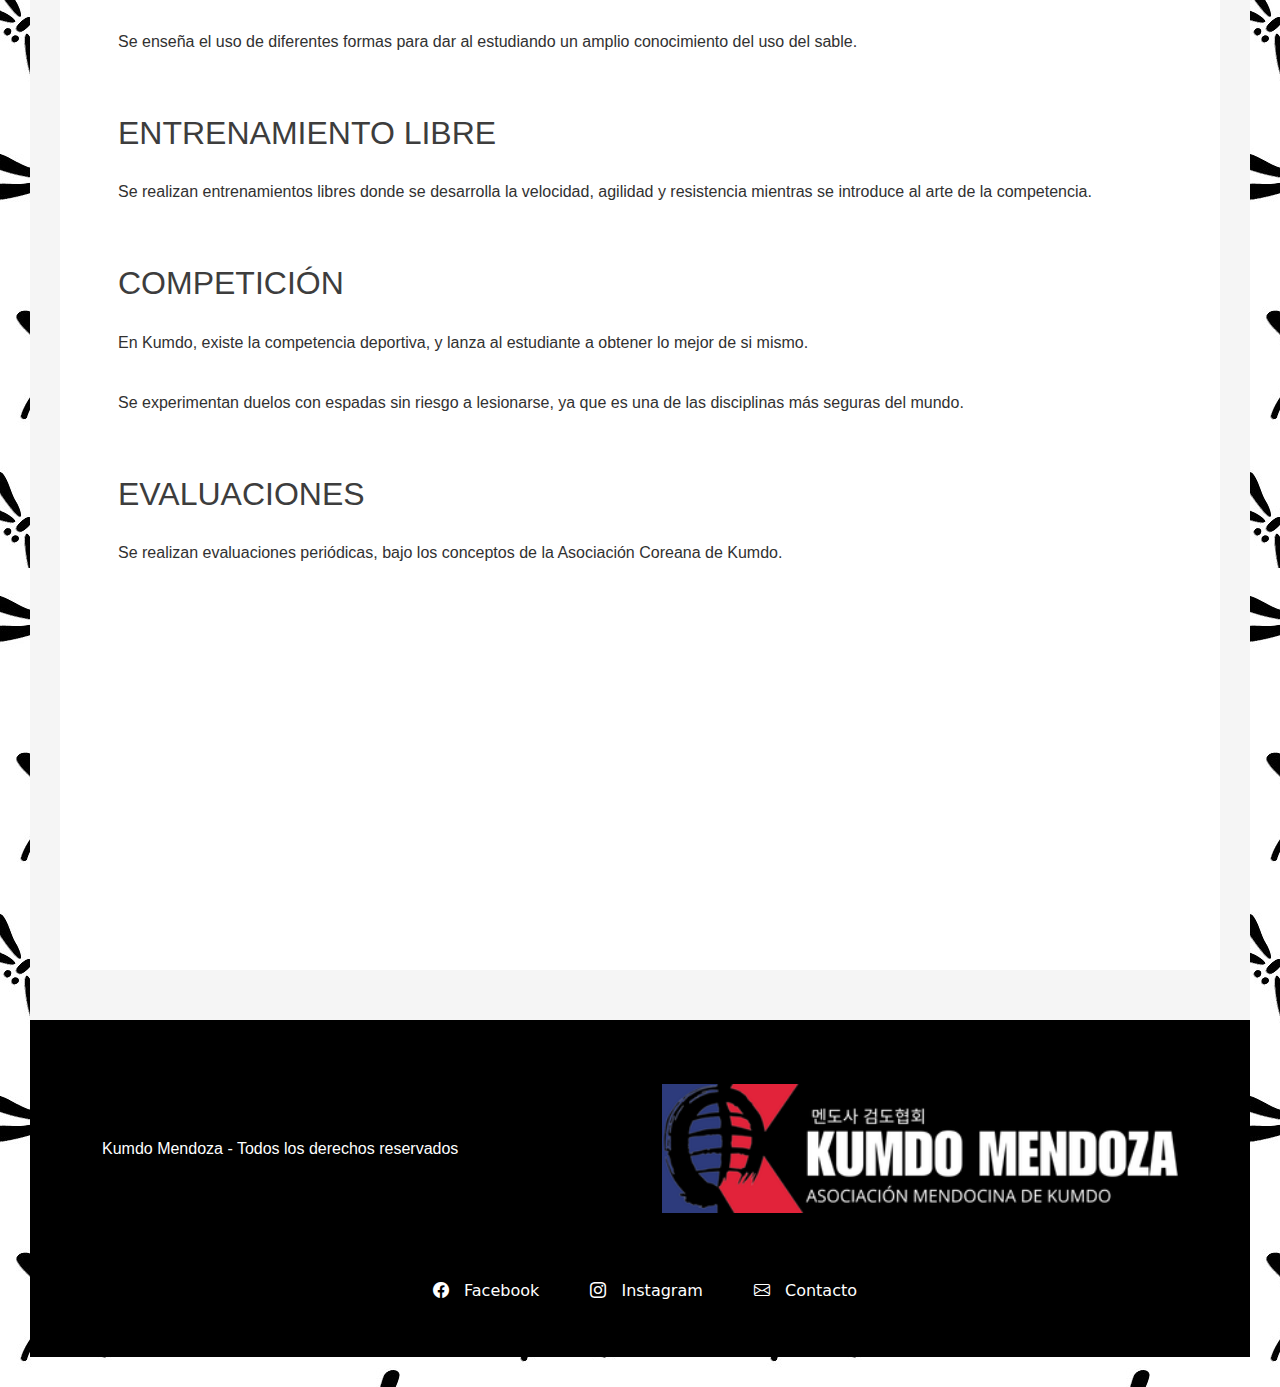
==== commit d6488bce: "agregado imagenes de grid" ====
--- a/index.html
+++ b/index.html
@@ -10,7 +10,7 @@
 	<!--Aca iria un comentario-->
 	</head>
 	<header>
-		<nav class="navbar navbar-expand-lg navbar-light bg-light">
+		<nav class="navbar navbar-expand-lg navbar-light bg-white">
             <div class="container-fluid">
 
 				<a class="navbar-brand" href="index.html">
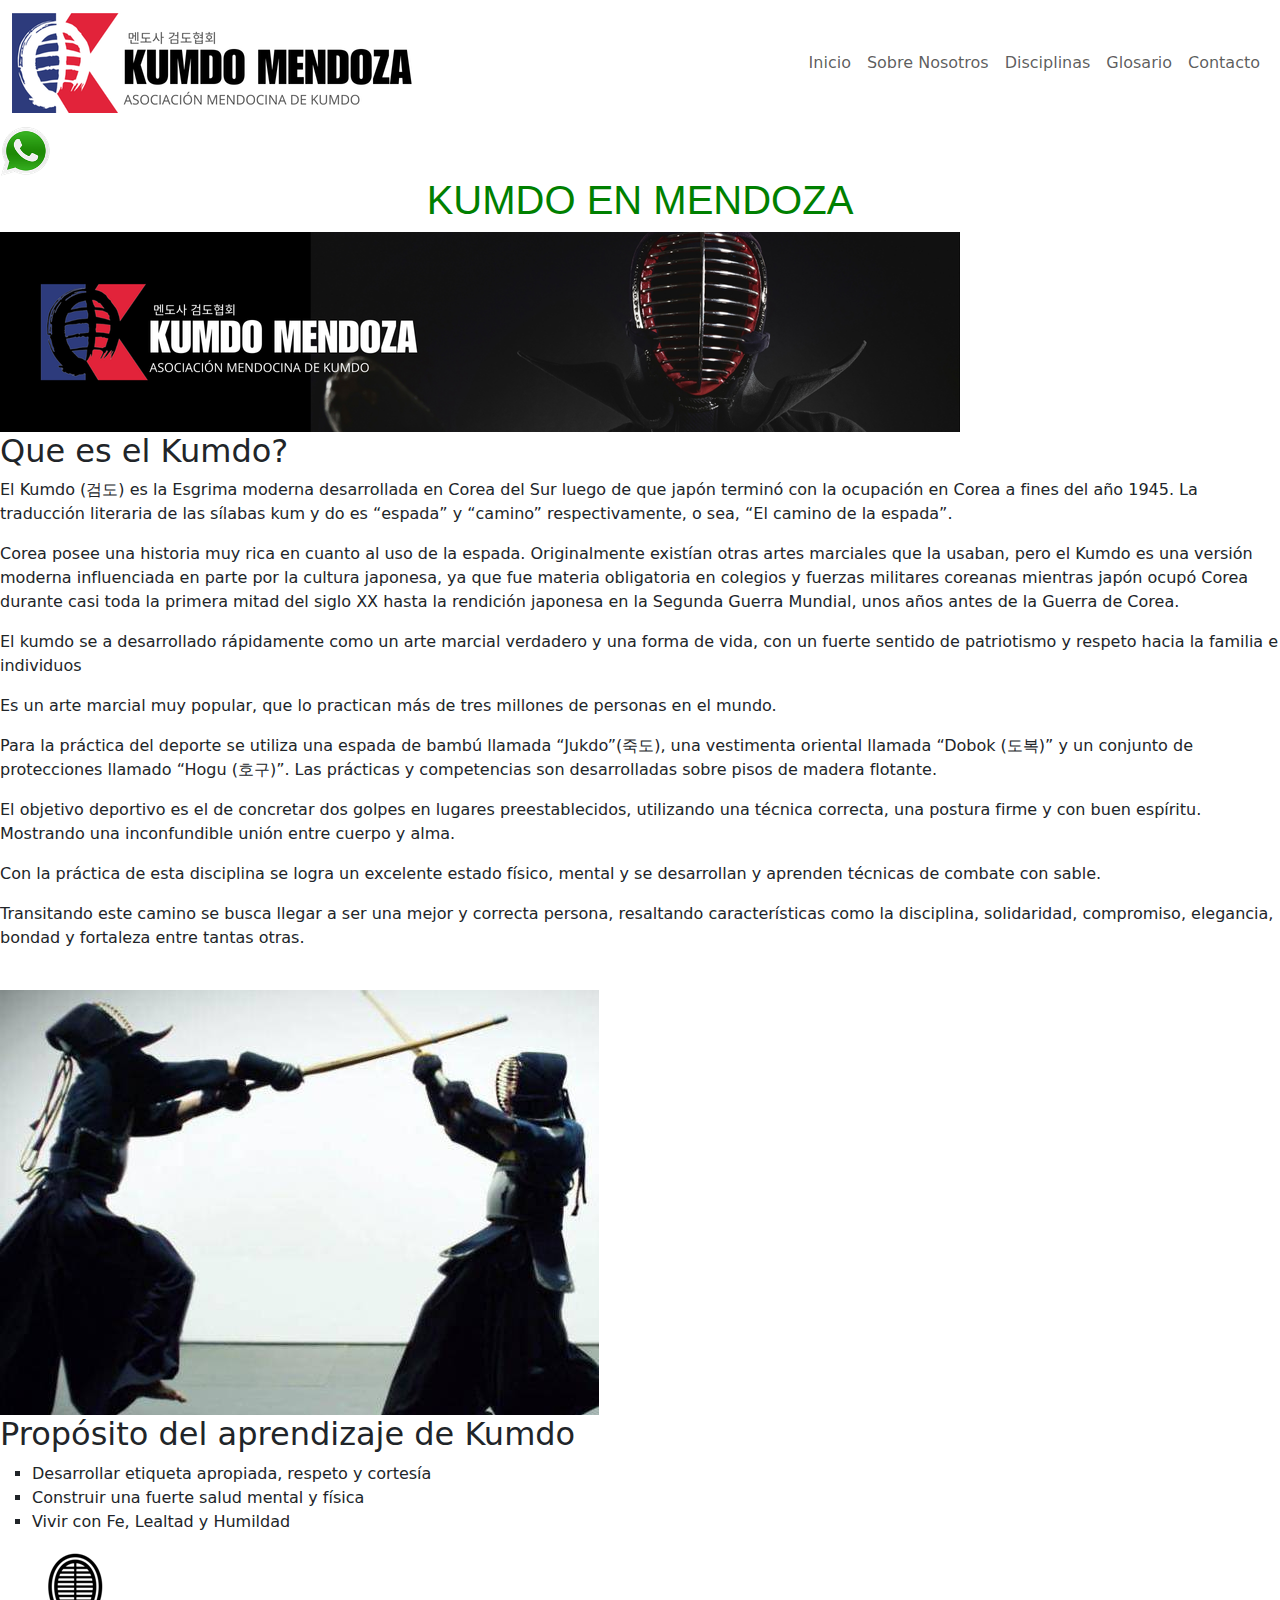
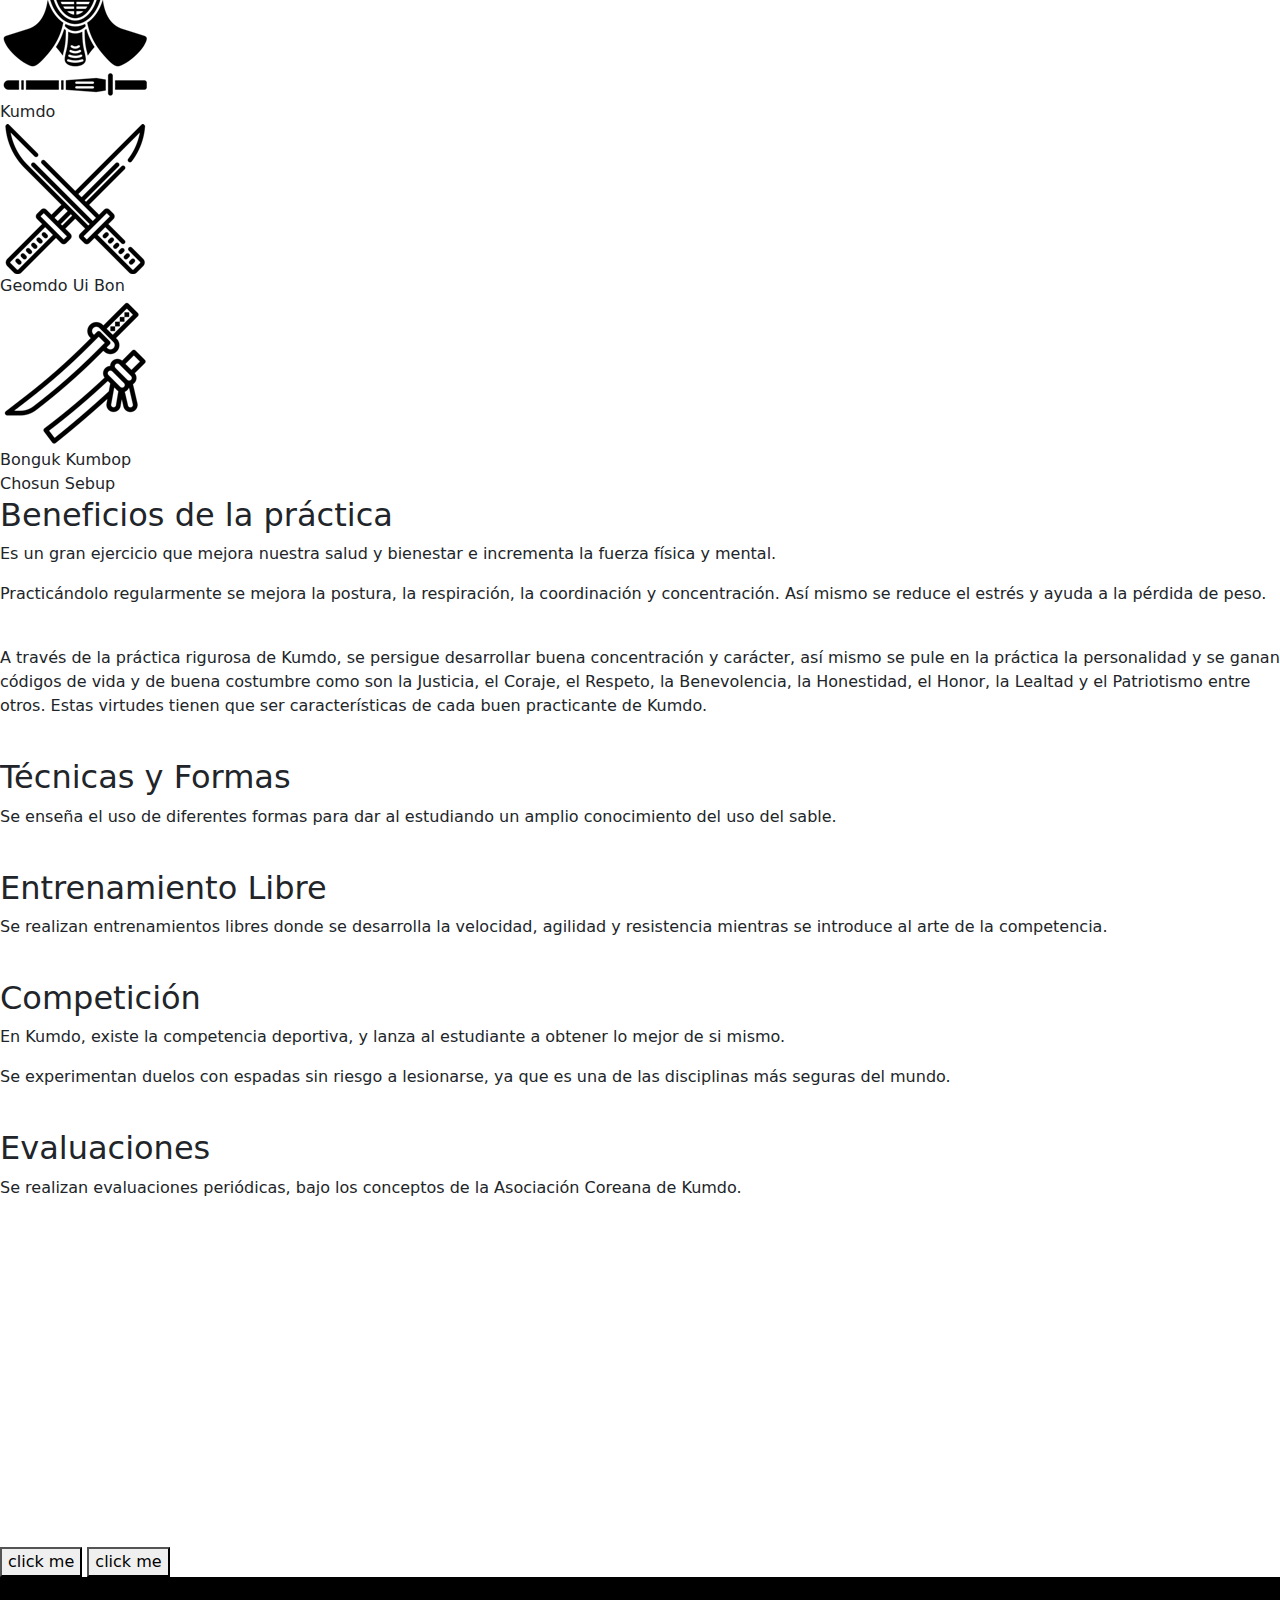
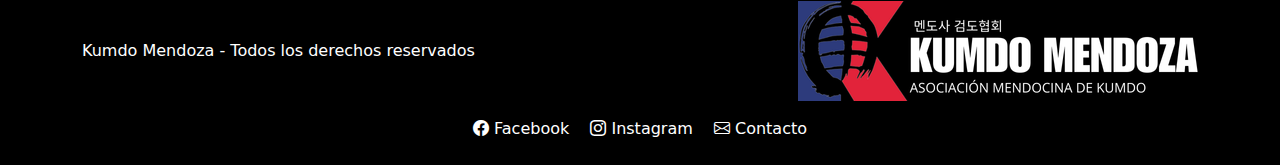
==== commit 3e94168b: "variables importadas" ====
--- a/index.html
+++ b/index.html
@@ -103,7 +103,9 @@
 				</article>
 
 				<div>
-
+					<button class="primary-button">click me</button>
+					
+					<button class="secondary-button">click me</button>
 			</div>
 		</section>
 			<!-- Fin de la sección principal -->
--- a/css/style.css
+++ b/css/style.css
@@ -1,271 +1,11 @@
-/*Reset CSS*/
-* {
-    padding: 10px;
-    margin: 0%;
-    box-sizing:border-box;
+h1 {
+  color: green;
+  text-transform: uppercase;
+  text-align: center;
+  font-family: Impact, Haettenschweiler, "Arial Narrow Bold", sans-serif;
+  font-weight: 400;
 }
 
-.nanum-pen-script-regular {
-    font-family: "Nanum Pen Script", cursive;
-    font-weight: 400;
-    font-style: normal;
-}
-
-@font-face {
-    font-family: 'delaney'; 
-    src: url('/fonts/DELANEY.TTF');
-}
-
-.font{
-    font-family: 'delaney', sans-serif;
-
-}
-
-/*Menu*/
-.navigator {
-    display: block;
-    align-content: center;
-}
-
-.logo {
-    width: 350px;
-
-}
-
-nav {
-    display: flex;
-    flex-direction:row;
-    padding: 20px;
-}
-nav ul li {
-    display: inline;
-}
-
-nav a{
-    text-decoration:none;
-    font-size: 10px;
-    color: black;
-    text-transform: uppercase;
-    font-family: sans-serif;
-    font-weight: 300;
-}
-
-nav a:hover{
-    font-size: 12px;
-    color: darkred;
-}
-
-.whatsapp{
-    position:fixed;
-    bottom: 0px;
-    right: 10px;
-    width: 90px;
-    height: auto;
-}
-
-.whatsapp:hover{
-    border: solid black 1px;
-}
-
-
-header{
-    display: flex;
-    border-bottom: solid rgb(173, 173, 173) 2px;
-    background-color: rgb(255, 255, 255);
-    width: 100%;
-    margin: 0%;
-    padding: 0%;
-}
-
-img {
-    width: 100%;
-    height: auto;
-}
-
-.icon {
-    width: 150px;
-    height: auto;
-}
-
-
-/*Colores para textos*/
-h1{ 
-    color: darkred;
-    text-transform: uppercase;
-    text-align: center;
-    font-family: Impact, Haettenschweiler, 'Arial Narrow Bold', sans-serif;
-    font-weight: 400;
-}
-h2{ 
-    color: rgb(61, 61, 61);
-    text-transform: uppercase;
-    font-family: Impact, Haettenschweiler, 'Arial Narrow Bold', sans-serif;
-    font-weight: 400;
-}
-
-h3{ 
-    text-transform: uppercase;
-    font-family: Impact, Haettenschweiler, 'Arial Narrow Bold', sans-serif;
-    font-weight: 200;
-}
-
-p {
-    color: rgb(49, 49, 49);
-    font-size: 16px;
-    font-family: sans-serif;
-    font-weight: 400;
-}
-
-li{
-    color: rgb(0, 6, 90);
-    font-size: 16px;
-    font-family: sans-serif;
-    font-weight: 400;
-}
-
-
-/*background colores*/
-section{
-    background-color: whitesmoke;
-}
-
-body{
-    background-image: url("/img/bkg.jpg");
-}
-
-article{
-    background-color: white;
-    margin: 20px;
-    padding: 4%; 
-}
-
-footer{
-    background-color: black;
-    margin:0px;
-    padding: 3%;
-    width: 100%;
-    }
-
-/*tablas*/
-table{
-        text-align: center;
-}
-th{
-    border-color: black;
-    background-color: darkslategray;
-    color: rgb(255, 255, 255);
-    font-size: 18px;
-    font-family: sans-serif;
-    font-weight: 400; 
-}
-tr{
-    color: rgb(49, 49, 49);
-    font-size: 16px;
-    font-family: sans-serif;
-    font-weight: 400; 
-}
-tr:nth-child(even){
-    background-color: #b9b9b9
-}
-
-.banner{
-    display: inline-block;
-    align-items: center;
-    width: 100%;
-    height: auto;
-}
-
-.contacto{
-    text-align: center;
-}
-
-.grid-container{
-    display: grid;
-    grid-template-columns: 1fr 1fr 1fr;
-    grid-template-rows: auto;
-    gap: 2px;
-    justify-content: space-between;
-    align-content: space-around;
-}
-
-.grid-item{
-    background-color: #e4e4e4;
-    border: solid 1px #fff;
-    padding: 20px;
-    text-align: center;
-}
-
-
-.grid-item:hover{
-    background-color: #cccccc;
-    border: dotted 1px #1f1f1f;
-}
-
-
-.grid-media{
-    display: grid;
-    grid-template-columns: repeat(4,1fr);
-    grid-template-rows: auto;
-    gap: 2px;
-    justify-content: space-between;
-    align-content: space-around;
-}
-
-.media-item-1{
-background-color: #cccccc;
-grid-column: 1/3;
-}
-.media-item-2{
-    background-color: #cccccc;
-    grid-column: 3/5;
-    }
-
-.media-item-3{
-    background-color: #cccccc;
-    grid-column: 1/2;
-        }
-
-.media-item-4{
-    background-color: #cccccc;
-    grid-column: 2/5;
-}
-.media-item-5{
-    background-color: #cccccc;
-    grid-column: 1/4;
-}
-.media-item-6{
-    background-color: #cccccc;
-    grid-column: 4/5;
-}
-
-
-/*iframe map*/
-    .gmap_iframe {
-        width:100%;
-        height:400px;
-    }
-
-    .video{
-        justify-items: center;
-    }
-
-    @media (max-width: 800px) {
-        img {
-            width: 75%;
-        }
-        .logo {
-            width: 50%;
-        } 
-        .icon {
-            width: 100px;
-            height: auto;
-        }
-        .grid-container{
-            display: grid;
-            grid-template-columns: 1fr;
-            grid-template-rows: repeat(3,200px);
-            justify-content: center;        
-        }
-    
-    }
-    +header nav {
+  background-color: bisque;
+}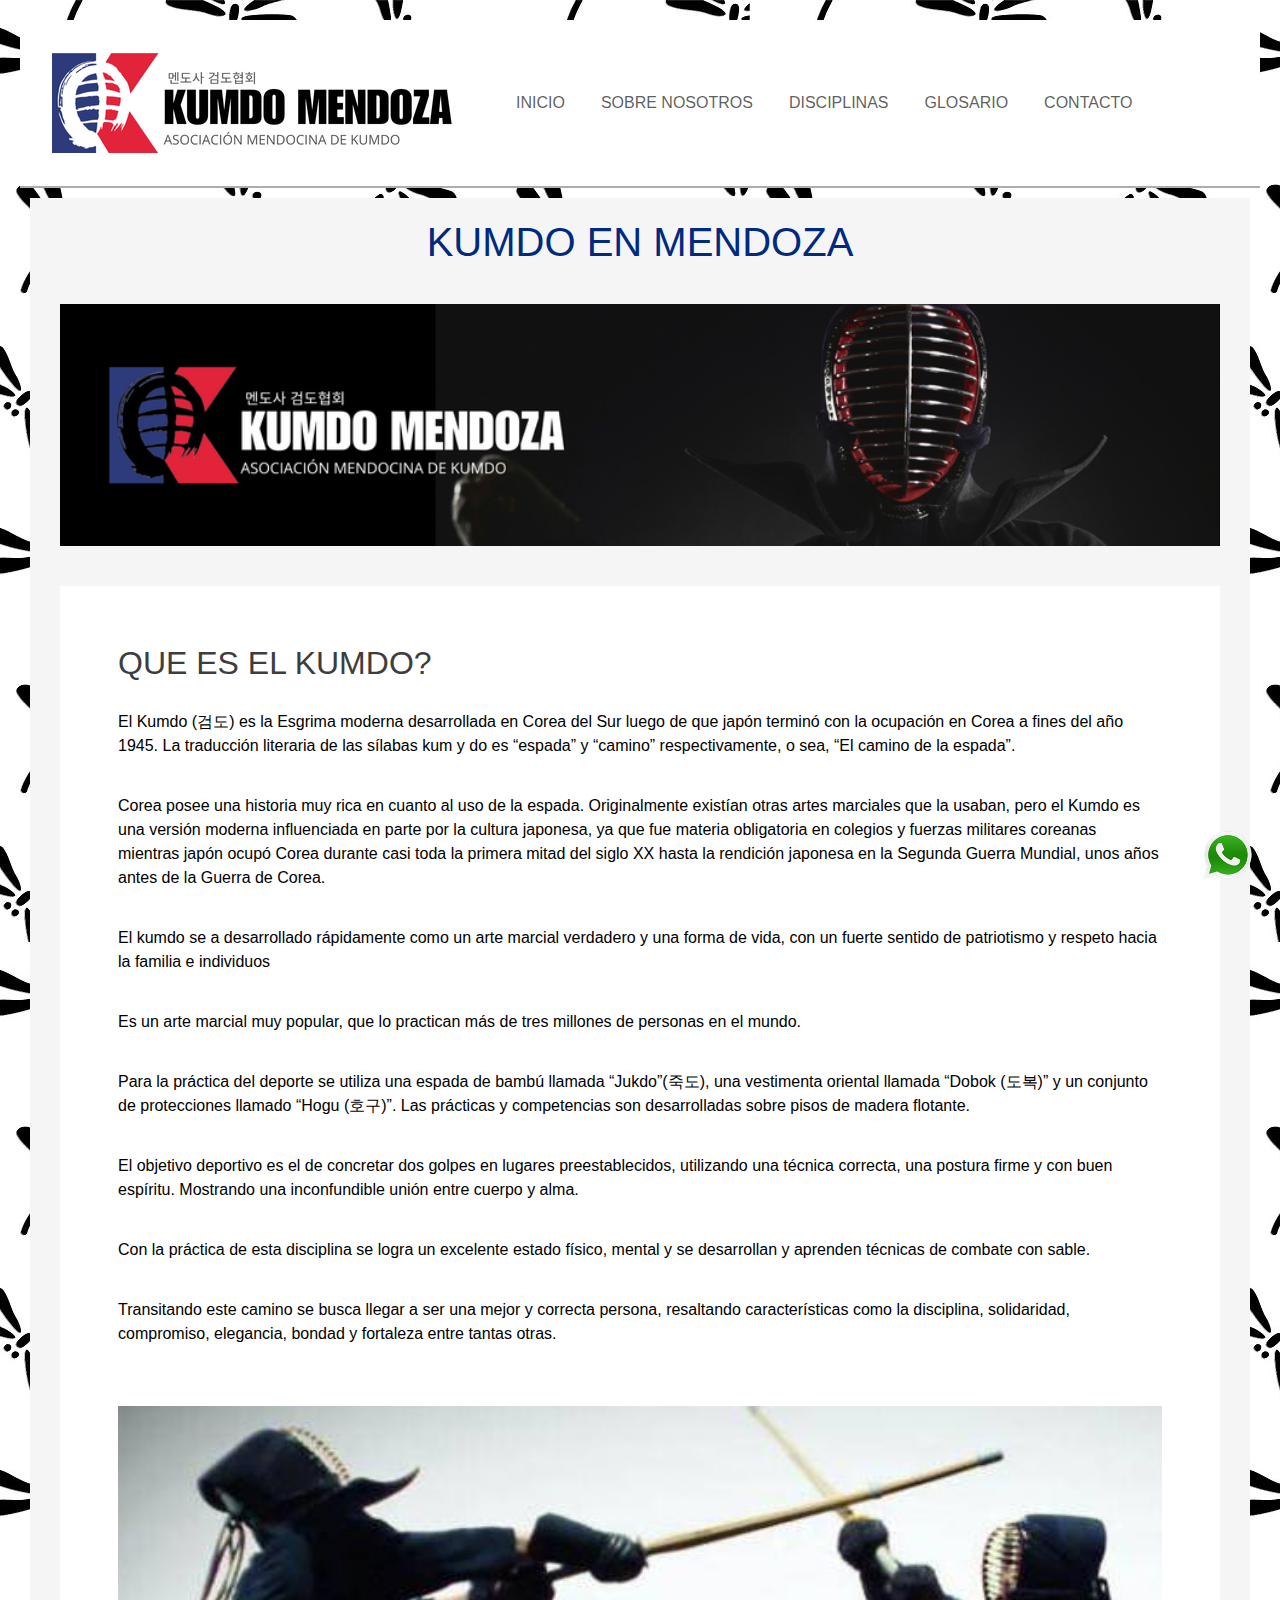
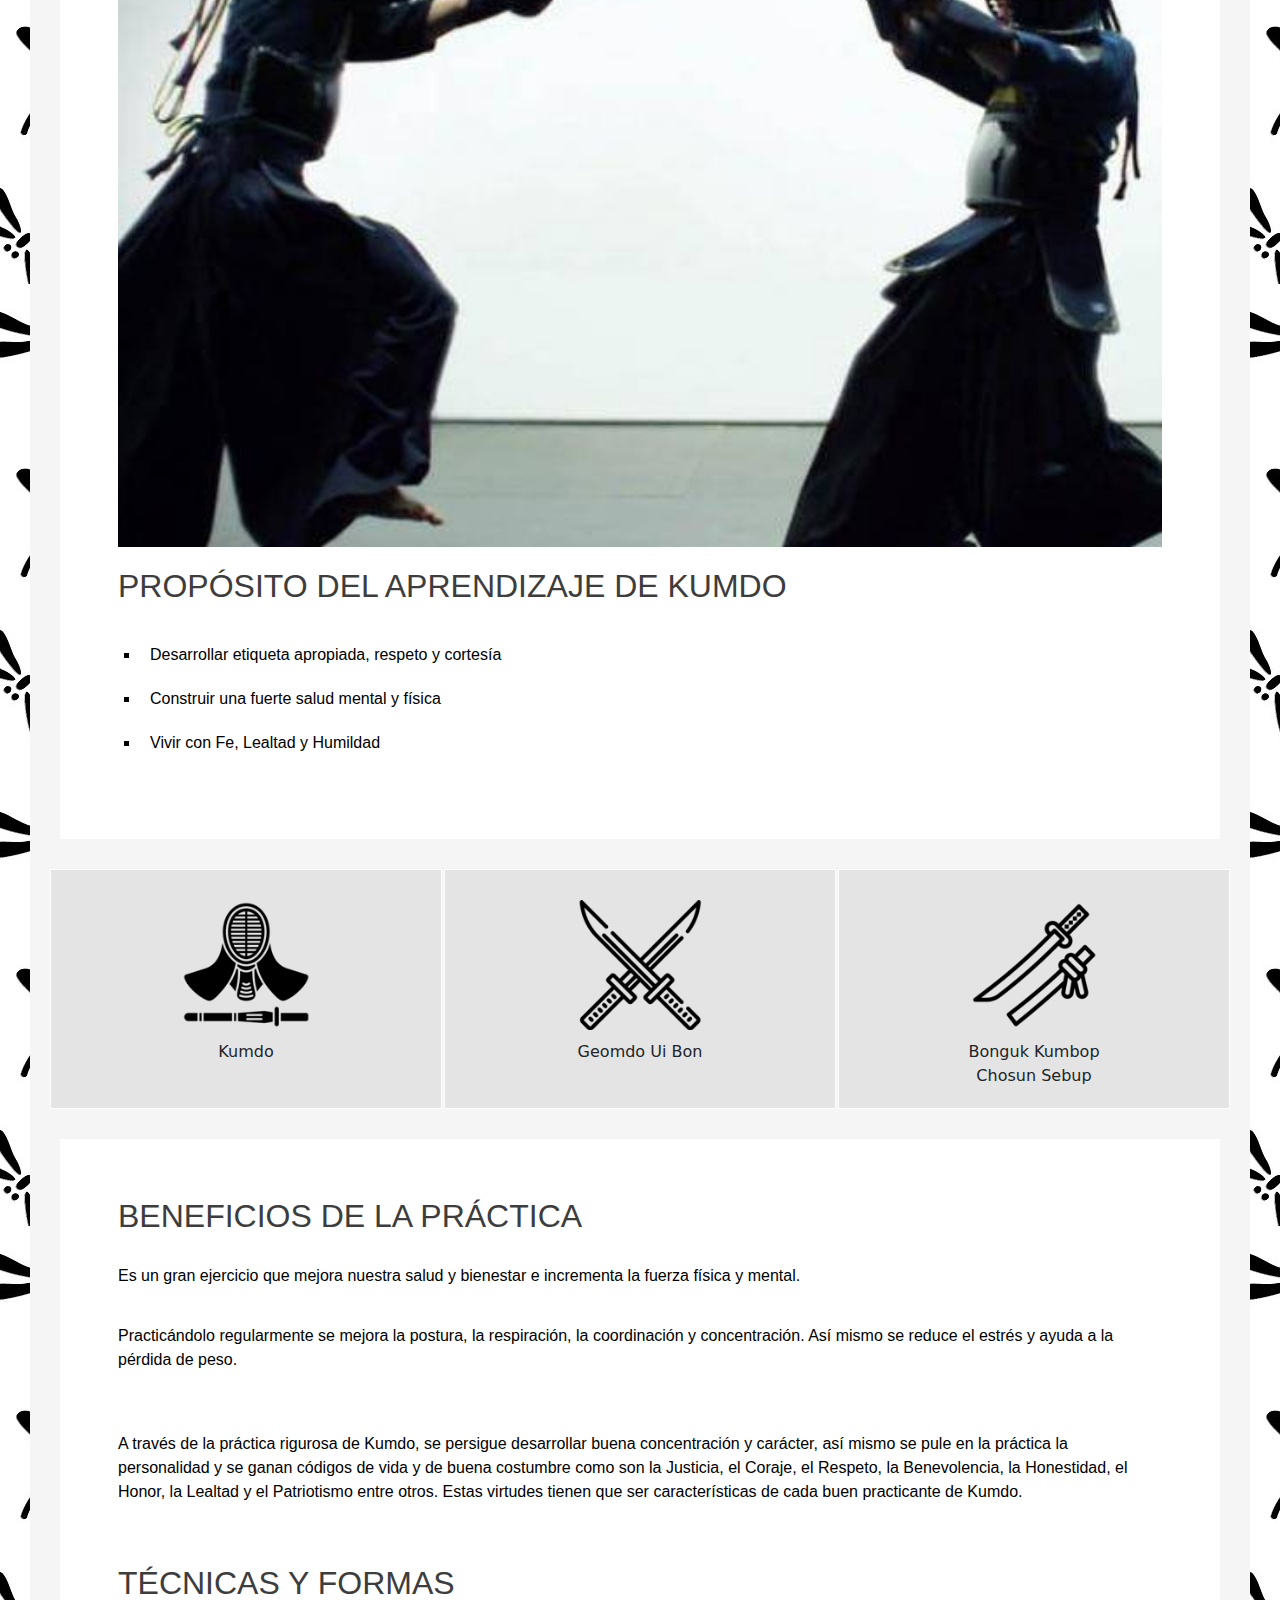
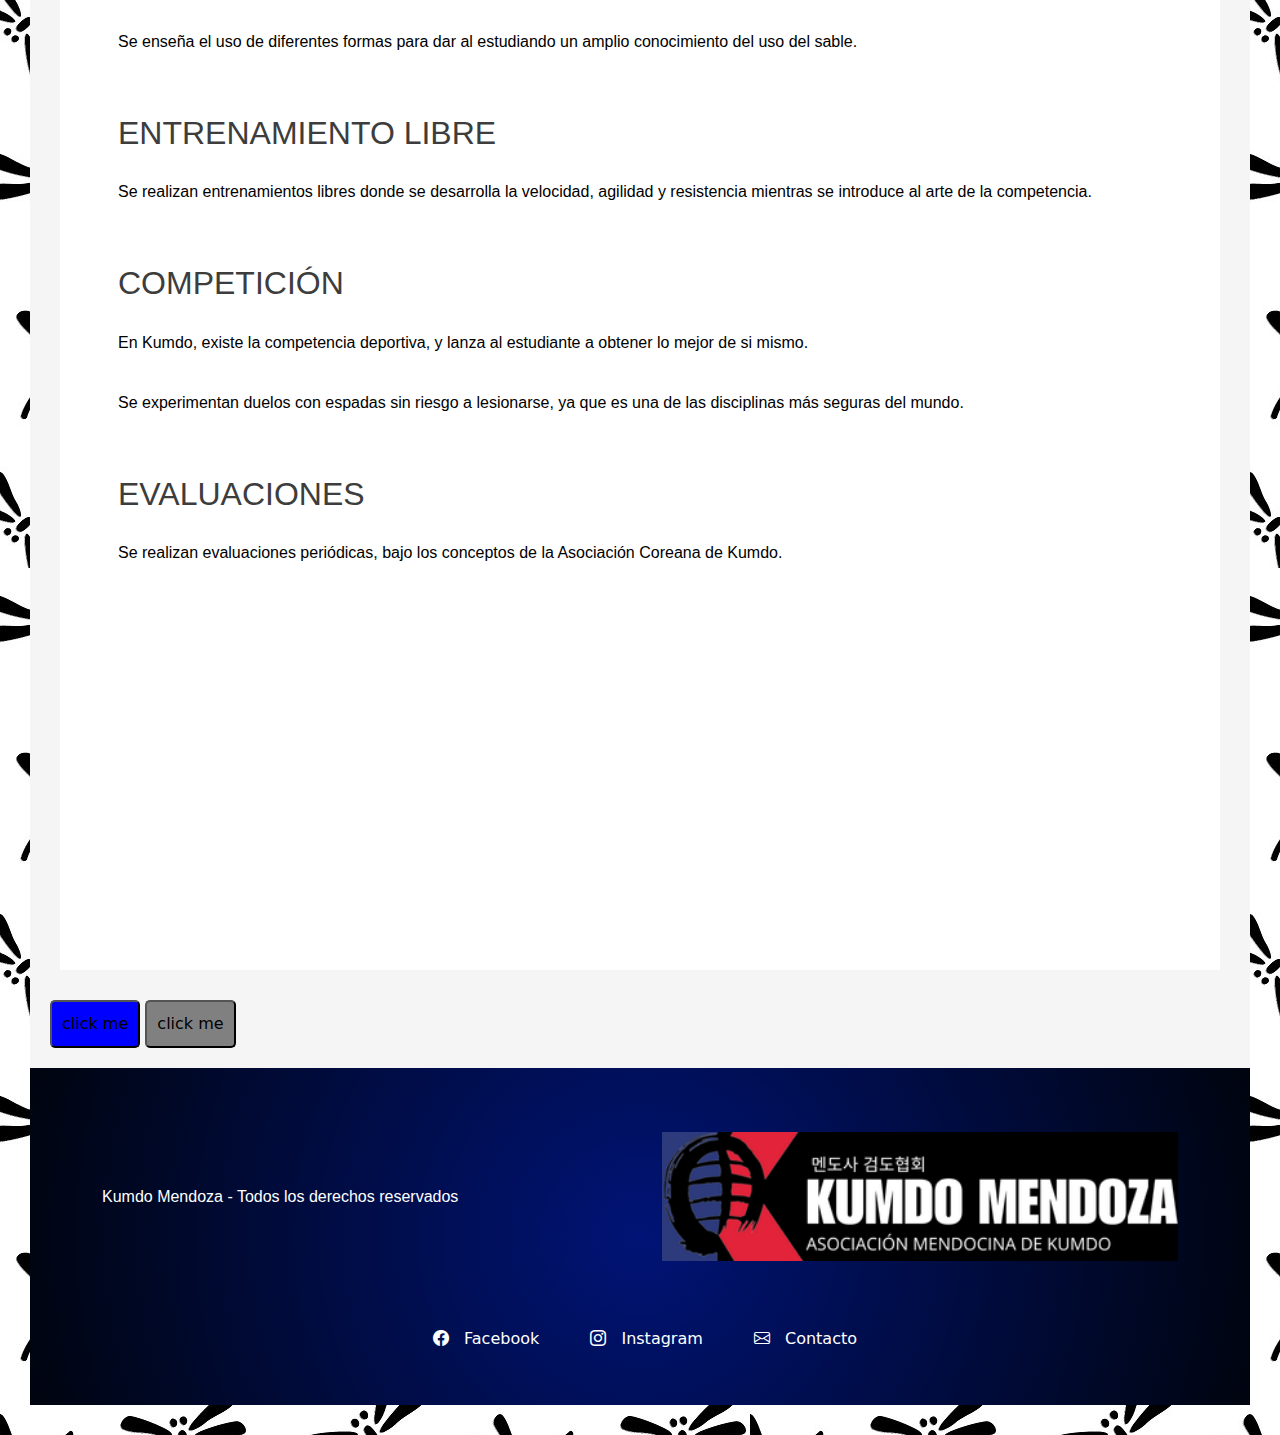
==== commit 9140da93: "animation bounce" ====
--- a/index.html
+++ b/index.html
@@ -6,9 +6,9 @@
     <link href="https://cdn.jsdelivr.net/npm/bootstrap@5.3.3/dist/css/bootstrap.min.css" rel="stylesheet" integrity="sha384-QWTKZyjpPEjISv5WaRU9OFeRpok6YctnYmDr5pNlyT2bRjXh0JMhjY6hW+ALEwIH" crossorigin="anonymous">
 	<link rel="stylesheet" type="text/css" href="css/style.css">
 	<link rel="icon" type="image/x-icon" href="/img/favicon.png">
-	
-	<!--Aca iria un comentario-->
-	</head>
+	<link rel="stylesheet" href="https://cdnjs.cloudflare.com/ajax/libs/animate.css/4.1.1/animate.min.css"/>
+</head>
+<!--Aca iria un comentario-->
 	<header>
 		<nav class="navbar navbar-expand-lg navbar-light bg-white">
             <div class="container-fluid">
@@ -98,7 +98,7 @@
 					<h2>Evaluaciones</h2>
 						<p>Se realizan evaluaciones periódicas, bajo los conceptos de la Asociación Coreana de Kumdo.</p>
 						<br>
-						<iframe class="video" width="500px" height="300" src="https://www.youtube.com/embed/yuNVW8XK_2s" title="Seminario de Kumdo en Mendoza" frameborder="0" allow="accelerometer; autoplay; clipboard-write; encrypted-media; gyroscope; picture-in-picture; web-share" referrerpolicy="strict-origin-when-cross-origin" allowfullscreen></iframe>
+						<iframe class="video" width="250vw" height="300" src="https://www.youtube.com/embed/yuNVW8XK_2s" title="Seminario de Kumdo en Mendoza" frameborder="0" allow="accelerometer; autoplay; clipboard-write; encrypted-media; gyroscope; picture-in-picture; web-share" referrerpolicy="strict-origin-when-cross-origin" allowfullscreen></iframe>
 
 				</article>
 
@@ -109,7 +109,7 @@
 			</div>
 		</section>
 			<!-- Fin de la sección principal -->
-			<footer class="bg-black text-white py-4">
+			<footer class="text-white py-4">
 				<div class="container">
 
 					<div class="row align-items-center">
--- a/css/style.css
+++ b/css/style.css
@@ -1,11 +1,223 @@
+@import 'animate.css';
+@font-face {
+  font-family: "delaney";
+  src: url("/fonts/DELANEY.TTF");
+}
+h1, h2, h3 {
+  font-family: Impact, Haettenschweiler, "Arial Narrow Bold", sans-serif;
+  text-transform: uppercase;
+  font-weight: 400;
+}
+
 h1 {
-  color: green;
+  color: rgb(0, 41, 128);
+  text-align: center;
+}
+
+h2 {
+  color: rgb(61, 61, 61);
+}
+
+h3 {
+  font-weight: 200;
+}
+
+p, li {
+  color: black;
+  font-size: 16px;
+  font-family: sans-serif;
+  font-weight: 400;
+}
+
+* {
+  padding: 10px;
+  margin: 0%;
+  box-sizing: border-box;
+}
+
+body {
+  background-image: url("/img/bkg.jpg");
+}
+
+header {
+  display: flex;
+  border-bottom: solid 2px rgb(173, 173, 173);
+  background-color: white;
+  width: 100%;
+}
+
+footer {
+  background: hsl(230, 100%, 23%);
+  background: radial-gradient(circle, hsl(230, 100%, 23%) 0%, hsl(223, 100%, 3%) 100%);
+  padding: 3%;
+  width: 100%;
+}
+
+section {
+  background-color: whitesmoke;
+}
+
+article {
+  background-color: white;
+  margin: 20px;
+  padding: 4%;
+}
+
+.primary-button {
+  padding: 10px;
+  border-radius: 5px;
+  color: black;
+  background-color: blue;
+}
+
+.secondary-button {
+  padding: 10px;
+  border-radius: 5px;
+  color: black;
+  background-color: gray;
+}
+
+.navigator {
+  display: flex;
+  align-content: center;
+}
+
+.logo {
+  width: 350px;
+}
+@media (max-width: 800px) {
+  .logo {
+    width: 50%;
+  }
+}
+
+.nav a {
+  text-decoration: none;
+  font-size: 10px;
+  color: black;
   text-transform: uppercase;
+  font-family: sans-serif;
+  font-weight: 300;
+  transition: color 0.3s, font-size 0.3s;
+}
+
+nav:hover {
+  font-size: 12px;
+  color: darkred;
+}
+
+.grid-container {
+  display: grid;
+  grid-template-columns: 1fr 1fr 1fr;
+  gap: 2px;
+}
+@media (max-width: 800px) {
+  .grid-container {
+    grid-template-columns: 1fr;
+  }
+}
+
+.grid-item {
+  background-color: #e4e4e4;
+  border: solid 1px #fff;
+  padding: 20px;
   text-align: center;
-  font-family: Impact, Haettenschweiler, "Arial Narrow Bold", sans-serif;
-  font-weight: 400;
-}
-
-header nav {
-  background-color: bisque;
-}+}
+
+.grid-item:hover {
+  background-color: #cccccc;
+  border: dotted 1px #1f1f1f;
+}
+
+.grid-media {
+  display: grid;
+  grid-template-columns: repeat(4, 1fr);
+  gap: 2px;
+}
+
+@media (max-width: 800px) {
+  img {
+    width: 75%;
+  }
+  .icon {
+    width: 100px;
+    height: auto;
+  }
+  .grid-media {
+    grid-template-columns: 1fr;
+  }
+}
+.icon {
+  width: 150px;
+  height: auto;
+  transition: transform 0.3s ease-in-out;
+}
+
+.icon:hover {
+  transform: rotate(180deg);
+}
+
+img {
+  width: 100%;
+  height: auto;
+}
+
+header {
+  display: flex;
+  border-bottom: solid rgb(173, 173, 173) 2px;
+  background-color: rgb(255, 255, 255);
+  width: 100%;
+  margin: 0%;
+  padding: 0%;
+}
+
+/*Menu*/
+.navigator {
+  display: block;
+  align-content: center;
+}
+
+.logo {
+  width: 350px;
+}
+
+nav {
+  display: flex;
+  flex-direction: row;
+  padding: 20px;
+}
+
+nav ul li {
+  display: inline;
+}
+
+nav a {
+  text-decoration: none;
+  font-size: 10px;
+  color: black;
+  text-transform: uppercase;
+  font-family: sans-serif;
+  font-weight: 300;
+}
+
+nav a:hover {
+  font-size: 12px;
+  color: darkred;
+}
+
+.whatsapp {
+  display: inline-block;
+  margin: 0 0.5rem;
+  position: fixed;
+  bottom: 0px;
+  right: 10px;
+  width: 90px;
+  height: auto;
+}
+
+.whatsapp:hover {
+  animation: bounce;
+  animation-duration: 2s;
+}
+
+/*# sourceMappingURL=style.css.map */
